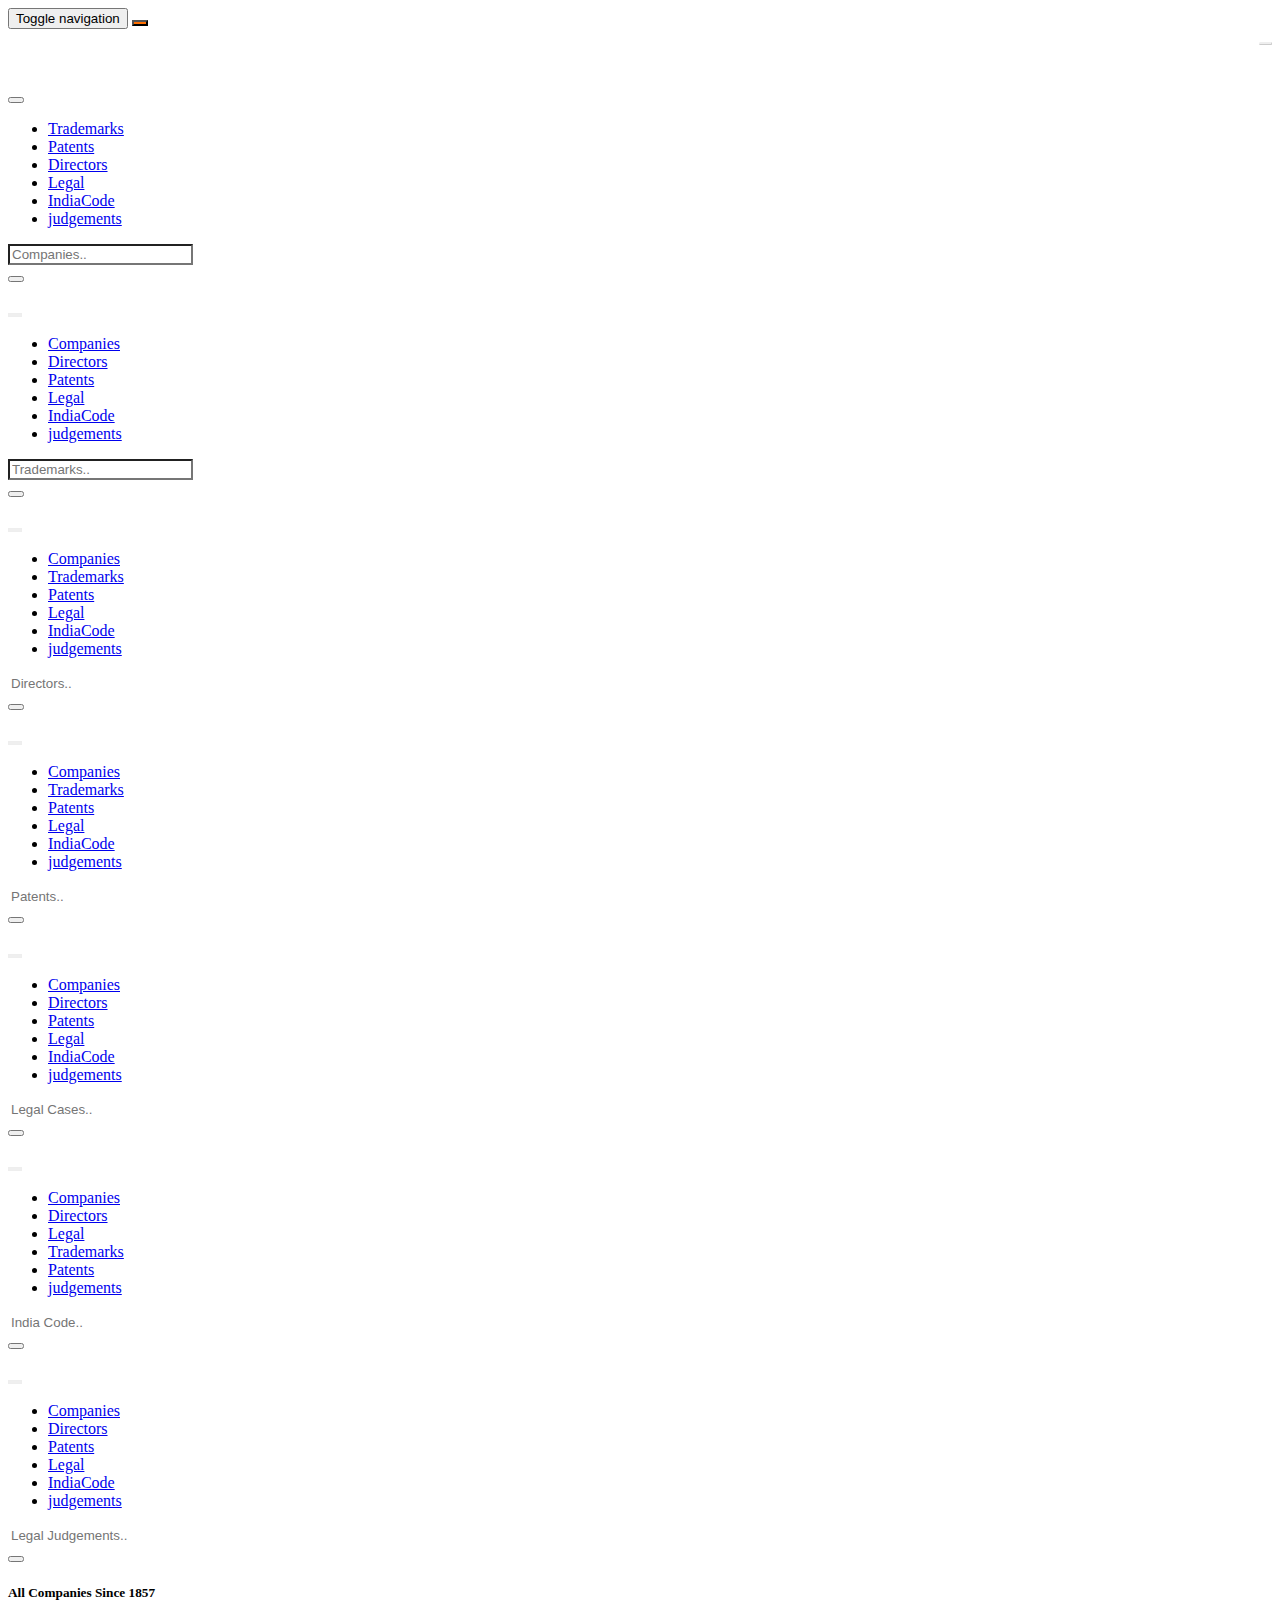
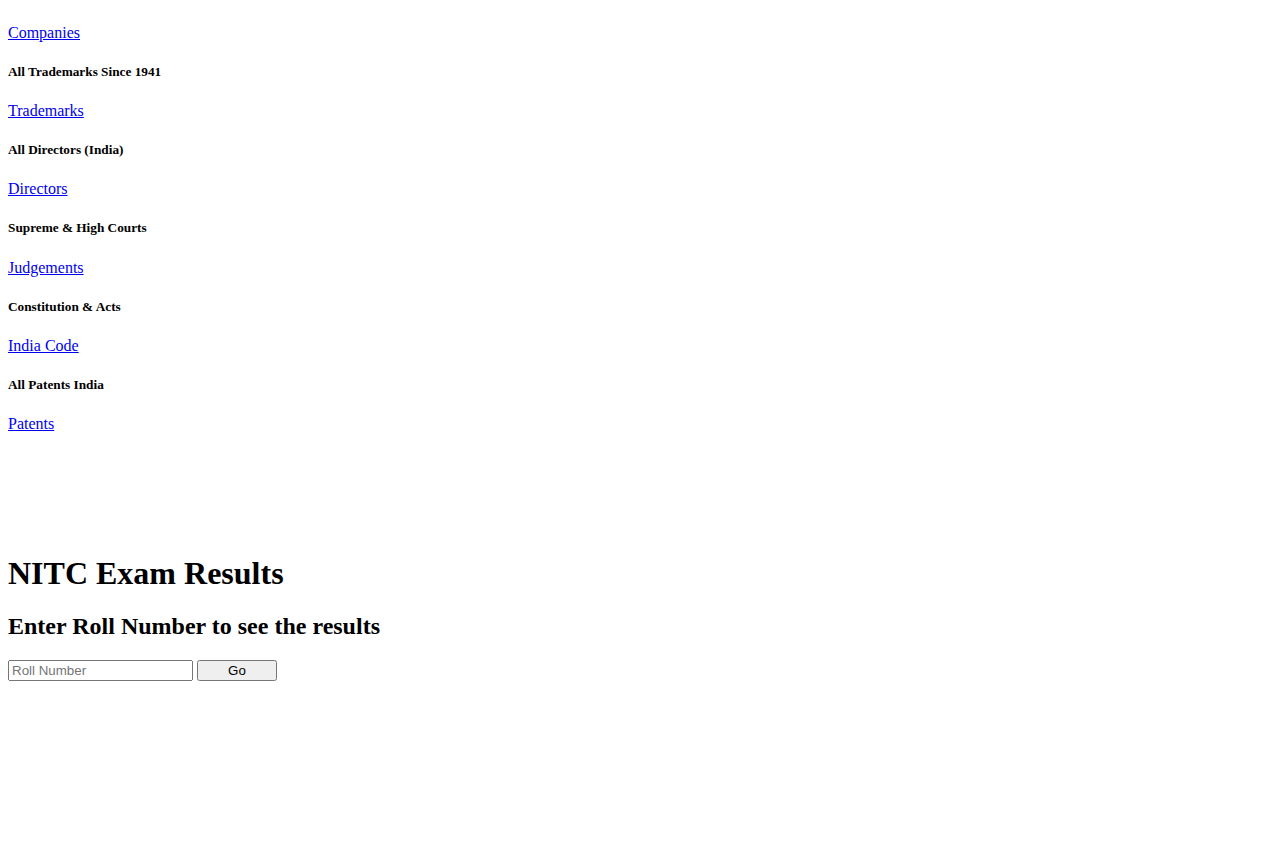
==== index.html @ 15efb474 "Change file name" ====
<!DOCTYPE html>
<html lang="en"><head><meta http-equiv="Content-Type" content="text/html; charset=UTF-8">
    <meta http-equiv="X-UA-Compatible" content="IE=Edge,chrome=1">
    <meta name="viewport" content="width=device-width, initial-scale=1.0">
    <title>Limited Liability Partnership Registration Online at ₹8,999 |</title>
    <link rel="apple-touch-icon" sizes="180x180" href="https://d3v59e0a73mtpk.cloudfront.net/assets/favicon/apple-icon-180x180-a536c7fab38e8497f330c84c1ae46a63e9bc802a6b691cd81eef5ce26dd49f37.png">
    <link rel="icon" type="image/png" sizes="96x96" href="https://d3v59e0a73mtpk.cloudfront.net/assets/favicon/favicon-96x96-60dff456cd7556f234f30c328ee3715b7ca563e07db2737ae6eff87e4fd10282.png">
    <meta name="msapplication-TileColor" content="#ffffff">
    <meta name="msapplication-TileImage" content="/ms-icon-144x144.png">
    <meta name="theme-color" content="#ffffff">
      <link rel="stylesheet" media="all" href="./styles.css">
<body class="grey">
        <header>
<nav class="navbar" role="navigation">
<div class="container">
  <div class="navbar-header">

    <button type="button" class="navbar-toggle" data-toggle="collapse" data-target="#qc-main-menu">
      <span class="sr-only">Toggle navigation</span>
      <span class="icon-bar"></span>
      <span class="icon-bar"></span>
      <span class="icon-bar"></span>
    </button>


    <button type="button" class="navbar-toggle" data-toggle="modal" data-target="#searchModal" style="background: #FF6f00; color: #FFFFFF !important">
      <i class="fa fa-search"></i>
    </button>



      <a class="navbar-brand" style="padding-top:6px; height: 45px; " href="https://www.quickcompany.in/">
      </a>

  </div>



  <!-- Collect the nav links, forms, and other content for toggling -->
  <div class="collapse navbar-collapse" id="qc-main-menu">





  </div><!-- Container -->
  </div><!-- /.navbar-collapse -->
</nav>









<!-- MODAL BOX -->
<div class="modal modal-fullscreen fade" id="searchModal">
  <div class="modal-dialog">
    <div class="modal-content" style=" height: 100%;">


      <div class="modal-body " style="height: 100%; padding: 0px; ">



    <div class="modal-header" style="z-index: 50; text-align: right">
        <button style="background: #EEEEEE !important; border: none;  border-radius: 2px; border-bottom: solid 1px #CCCCCC !important;  border-right: solid 1px #CCCCCC !important;  color: #000000 !important; padding: 1px 6px; font-size: 1.2em" type="button" class="close&quot;" data-dismiss="modal">
          <i class="fa fa-times"></i>
        </button>
        <h4 class="modal-title"> </h4>
      </div>


      <div class="container-fluid">


        <div class="row">
          <div class="col-md-8 col-md-offset-2 ">






            <form class=" " id="company-search" style="padding: 0" action="https://www.quickcompany.in/company" accept-charset="UTF-8" method="get"><span class="twitter-typeahead" style="position: relative; display: inline-block;"><input type="hidden" value="" class="tt-hint" readonly="" autocomplete="off" spellcheck="false" tabindex="-1" dir="ltr" style="position: absolute; top: 0px; left: 0px; border-color: transparent; box-shadow: none; opacity: 1; background: none 0% 0% / auto repeat scroll padding-box border-box rgba(0, 0, 0, 0);"><input name="utf8" type="hidden" value="✓" class="tt-input" autocomplete="off" spellcheck="false" dir="auto" style="position: relative; vertical-align: top; background-color: transparent;"><pre aria-hidden="true" style="position: absolute; visibility: hidden; white-space: pre; font-family: &quot;Open Sans&quot;, sans-serif; font-size: 18px; font-style: normal; font-variant: normal; font-weight: 400; word-spacing: 0px; letter-spacing: 0px; text-indent: 0px; text-rendering: auto; text-transform: none;"></pre><div class="tt-menu" style="position: absolute; top: 100%; left: 0px; z-index: 100; display: none;"><div class="tt-dataset tt-dataset-companies"></div></div></span>
              <div class="search-group input-group">


                  <div class="input-group-btn">
                    <button class="btn btn-default btn dropdown-toggle" data-toggle="dropdown" type="button">
                      <i class="fa fa-chevron-down"></i>
                    </button>

                    <ul class="dropdown-menu dropdown-menu-search">
                      <li><a class="btn-trademark" href="https://www.quickcompany.in/company/limited-liability-partnership#">Trademarks</a></li>
                      <li><a class="btn-patent" href="https://www.quickcompany.in/company/limited-liability-partnership#">Patents</a></li>
                      <li><a class="btn-director" href="https://www.quickcompany.in/company/limited-liability-partnership#">Directors</a></li>
                      <li><a class="btn-case" href="https://www.quickcompany.in/company/limited-liability-partnership#">Legal</a></li>
                      <li><a class="btn-indiacode" href="https://www.quickcompany.in/company/limited-liability-partnership#">IndiaCode</a></li>
                      <li><a class="btn-judgement" href="https://www.quickcompany.in/company/limited-liability-partnership#">judgements</a></li>
                    </ul>

                  </div>



              <span class="twitter-typeahead" style="position: relative; display: inline-block;"><input class="form-control text-left tt-hint" type="text" readonly="" autocomplete="off" spellcheck="false" tabindex="-1" dir="ltr" style="position: absolute; top: 0px; left: 0px; border-color: transparent; box-shadow: none; opacity: 1; background: none 0% 0% / auto repeat scroll padding-box border-box rgb(255, 255, 255);"><input class="form-control text-left tt-input" name="q" placeholder="Companies.. " type="text" autocomplete="off" spellcheck="false" dir="auto" style="position: relative; vertical-align: top; background-color: transparent;"><pre aria-hidden="true" style="position: absolute; visibility: hidden; white-space: pre; font-family: &quot;Open Sans&quot;, sans-serif; font-size: 42px; font-style: normal; font-variant: normal; font-weight: 400; word-spacing: 0px; letter-spacing: -2px; text-indent: 0px; text-rendering: auto; text-transform: none;"></pre><div class="tt-menu" style="position: absolute; top: 100%; left: 0px; z-index: 100; display: none;"><div class="tt-dataset tt-dataset-companies"></div></div></span>
                <div class="input-group-btn">
                  <button class="btn btn-primary" type="submit">
                       <i class="fa fa-search"></i>
                  </button>
                </div>

              </div>
</form>


              <form class=" hide" id="trademark-search" action="https://www.quickcompany.in/trademarks" accept-charset="UTF-8" method="get"><span class="twitter-typeahead" style="position: relative; display: inline-block;"><input type="hidden" value="" class="tt-hint" readonly="" autocomplete="off" spellcheck="false" tabindex="-1" dir="ltr" style="position: absolute; top: 0px; left: 0px; border-color: transparent; box-shadow: none; opacity: 1; background: none 0% 0% / auto repeat scroll padding-box border-box rgba(0, 0, 0, 0);"><input name="utf8" type="hidden" value="✓" class="tt-input" autocomplete="off" spellcheck="false" dir="auto" style="position: relative; vertical-align: top; background-color: transparent;"><pre aria-hidden="true" style="position: absolute; visibility: hidden; white-space: pre; font-family: &quot;Open Sans&quot;, sans-serif; font-size: 18px; font-style: normal; font-variant: normal; font-weight: 400; word-spacing: 0px; letter-spacing: 0px; text-indent: 0px; text-rendering: auto; text-transform: none;"></pre><div class="tt-menu" style="position: absolute; top: 100%; left: 0px; z-index: 100; display: none;"><div class="tt-dataset tt-dataset-trademarks"></div></div></span>
                <div class="search-group input-group">
                <div class="input-group-btn">
                    <button style="border: solid 1px #EEEEEE" class="btn btn-default btn dropdown-toggle" data-toggle="dropdown" type="button">
                      <i class="fa fa-chevron-down"></i>
                    </button>

                    <ul class="dropdown-menu dropdown-menu-search">
                      <li><a class="btn-company" href="https://www.quickcompany.in/company/limited-liability-partnership#">Companies</a></li>
                      <li><a class="btn-director" href="https://www.quickcompany.in/company/limited-liability-partnership#">Directors</a></li>
                      <li><a class="btn-patent" href="https://www.quickcompany.in/company/limited-liability-partnership#">Patents</a></li>
                      <li><a class="btn-case" href="https://www.quickcompany.in/company/limited-liability-partnership#">Legal</a></li>
                      <li><a class="btn-indiacode" href="https://www.quickcompany.in/company/limited-liability-partnership#">IndiaCode</a></li>
                      <li><a class="btn-judgement" href="https://www.quickcompany.in/company/limited-liability-partnership#">judgements</a></li>
                    </ul>


                  </div>


                <span class="twitter-typeahead" style="position: relative; display: inline-block;"><input class="form-control text-left tt-hint" type="text" readonly="" autocomplete="off" spellcheck="false" tabindex="-1" dir="ltr" style="position: absolute; top: 0px; left: 0px; border-color: transparent; box-shadow: none; opacity: 1; background: none 0% 0% / auto repeat scroll padding-box border-box rgb(255, 255, 255);"><input class="form-control text-left tt-input" name="q" placeholder="Trademarks.. " type="text" autocomplete="off" spellcheck="false" dir="auto" style="position: relative; vertical-align: top; background-color: transparent;"><pre aria-hidden="true" style="position: absolute; visibility: hidden; white-space: pre; font-family: &quot;Open Sans&quot;, sans-serif; font-size: 42px; font-style: normal; font-variant: normal; font-weight: 400; word-spacing: 0px; letter-spacing: -2px; text-indent: 0px; text-rendering: auto; text-transform: none;"></pre><div class="tt-menu" style="position: absolute; top: 100%; left: 0px; z-index: 100; display: none;"><div class="tt-dataset tt-dataset-trademarks"></div></div></span>
                  <div class="input-group-btn">
                    <button class="btn btn-primary btn" type="submit">
                        <i class="fa fa-search"></i>
                    </button>
                  </div>

                </div>
</form>



              <form class=" hide" id="director-search" action="https://www.quickcompany.in/director" accept-charset="UTF-8" method="post"><span class="twitter-typeahead" style="position: relative; display: inline-block;"><input type="hidden" value="" class="tt-hint" readonly="" autocomplete="off" spellcheck="false" tabindex="-1" dir="ltr" style="position: absolute; top: 0px; left: 0px; border-color: transparent; box-shadow: none; opacity: 1; background: none 0% 0% / auto repeat scroll padding-box border-box rgba(0, 0, 0, 0);"><input name="utf8" type="hidden" value="✓" class="tt-input" autocomplete="off" spellcheck="false" dir="auto" style="position: relative; vertical-align: top; background-color: transparent;"><pre aria-hidden="true" style="position: absolute; visibility: hidden; white-space: pre; font-family: &quot;Open Sans&quot;, sans-serif; font-size: 18px; font-style: normal; font-variant: normal; font-weight: 400; word-spacing: 0px; letter-spacing: 0px; text-indent: 0px; text-rendering: auto; text-transform: none;"></pre><div class="tt-menu" style="position: absolute; top: 100%; left: 0px; z-index: 100; display: none;"><div class="tt-dataset tt-dataset-directors"></div></div></span><span class="twitter-typeahead" style="position: relative; display: inline-block;"><input type="hidden" value="" class="tt-hint" readonly="" autocomplete="off" spellcheck="false" tabindex="-1" dir="ltr" style="position: absolute; top: 0px; left: 0px; border-color: transparent; box-shadow: none; opacity: 1; background: none 0% 0% / auto repeat scroll padding-box border-box rgba(0, 0, 0, 0);"><input type="hidden" name="authenticity_token" value="FChUNUY0mmqyXAiefY+Jgd2Mliv4FaGqwrvioOFZGBHX/vD3YKOzFnmKB7HnOGNWnE5tKwPnlu7j8II/yLAFog==" class="tt-input" autocomplete="off" spellcheck="false" dir="auto" style="position: relative; vertical-align: top; background-color: transparent;"><pre aria-hidden="true" style="position: absolute; visibility: hidden; white-space: pre; font-family: &quot;Open Sans&quot;, sans-serif; font-size: 18px; font-style: normal; font-variant: normal; font-weight: 400; word-spacing: 0px; letter-spacing: 0px; text-indent: 0px; text-rendering: auto; text-transform: none;"></pre><div class="tt-menu" style="position: absolute; top: 100%; left: 0px; z-index: 100; display: none;"><div class="tt-dataset tt-dataset-directors"></div></div></span>

                <div class="search-group input-group">
                <div class="input-group-btn">
                    <button style="border: solid 1px #EEEEEE" class="btn btn-default btn dropdown-toggle" data-toggle="dropdown" type="button">
                      <i class="fa fa-chevron-down"></i>
                    </button>

                    <ul class="dropdown-menu dropdown-menu-search">
                      <li><a class="btn-company" href="https://www.quickcompany.in/company/limited-liability-partnership#">Companies</a></li>
                      <li><a class="btn-trademark" href="https://www.quickcompany.in/company/limited-liability-partnership#">Trademarks</a></li>
                      <li><a class="btn-patent" href="https://www.quickcompany.in/company/limited-liability-partnership#">Patents</a></li>
                      <li><a class="btn-case" href="https://www.quickcompany.in/company/limited-liability-partnership#">Legal</a></li>
                      <li><a class="btn-indiacode" href="https://www.quickcompany.in/company/limited-liability-partnership#">IndiaCode</a></li>
                      <li><a class="btn-judgement" href="https://www.quickcompany.in/company/limited-liability-partnership#">judgements</a></li>
                    </ul>

                  </div>


                <span class="twitter-typeahead" style="position: relative; display: inline-block;"><input class="form-control text-left tt-hint" style="border: 1px solid transparent; border-radius: 0px; position: absolute; top: 0px; left: 0px; box-shadow: none; opacity: 1; background: none 0% 0% / auto repeat scroll padding-box border-box rgb(255, 255, 255);" type="text" readonly="" autocomplete="off" spellcheck="false" tabindex="-1" dir="ltr"><input class="form-control text-left tt-input" name="name" placeholder="Directors.." style="border: 1px solid rgb(255, 255, 255); border-radius: 0px; position: relative; vertical-align: top; background-color: transparent;" type="text" autocomplete="off" spellcheck="false" dir="auto"><pre aria-hidden="true" style="position: absolute; visibility: hidden; white-space: pre; font-family: &quot;Open Sans&quot;, sans-serif; font-size: 42px; font-style: normal; font-variant: normal; font-weight: 400; word-spacing: 0px; letter-spacing: -2px; text-indent: 0px; text-rendering: auto; text-transform: none;"></pre><div class="tt-menu" style="position: absolute; top: 100%; left: 0px; z-index: 100; display: none;"><div class="tt-dataset tt-dataset-directors"></div></div></span>
                  <div class="input-group-btn">
                    <button class="btn btn-primary btn" type="submit">
                        <i class="fa fa-search"></i>
                    </button>
                  </div>

                </div>
</form>


              <form class=" hide" id="patent-search" action="https://www.quickcompany.in/patents" accept-charset="UTF-8" method="get"><span class="twitter-typeahead" style="position: relative; display: inline-block;"><input type="hidden" value="" class="tt-hint" readonly="" autocomplete="off" spellcheck="false" tabindex="-1" dir="ltr" style="position: absolute; top: 0px; left: 0px; border-color: transparent; box-shadow: none; opacity: 1; background: none 0% 0% / auto repeat scroll padding-box border-box rgba(0, 0, 0, 0);"><input name="utf8" type="hidden" value="✓" class="tt-input" autocomplete="off" spellcheck="false" dir="auto" style="position: relative; vertical-align: top; background-color: transparent;"><pre aria-hidden="true" style="position: absolute; visibility: hidden; white-space: pre; font-family: &quot;Open Sans&quot;, sans-serif; font-size: 18px; font-style: normal; font-variant: normal; font-weight: 400; word-spacing: 0px; letter-spacing: 0px; text-indent: 0px; text-rendering: auto; text-transform: none;"></pre><div class="tt-menu" style="position: absolute; top: 100%; left: 0px; z-index: 100; display: none;"><div class="tt-dataset tt-dataset-patents"></div></div></span>

                <div class="search-group input-group">
                <div class="input-group-btn">
                    <button style="border: solid 1px #EEEEEE" class="btn btn-default btn dropdown-toggle" data-toggle="dropdown" type="button">
                      <i class="fa fa-chevron-down"></i>
                    </button>

                    <ul class="dropdown-menu dropdown-menu-search">
                      <li><a class="btn-company" href="https://www.quickcompany.in/company/limited-liability-partnership#">Companies</a></li>
                      <li><a class="btn-trademark" href="https://www.quickcompany.in/company/limited-liability-partnership#">Trademarks</a></li>
                      <li><a class="btn-patent" href="https://www.quickcompany.in/company/limited-liability-partnership#">Patents</a></li>
                      <li><a class="btn-case" href="https://www.quickcompany.in/company/limited-liability-partnership#">Legal</a></li>
                      <li><a class="btn-indiacode" href="https://www.quickcompany.in/company/limited-liability-partnership#">IndiaCode</a></li>
                      <li><a class="btn-judgement" href="https://www.quickcompany.in/company/limited-liability-partnership#">judgements</a></li>
                    </ul>

                  </div>


                <span class="twitter-typeahead" style="position: relative; display: inline-block;"><input class="form-control text-left tt-hint" style="border: 1px solid transparent; border-radius: 0px; position: absolute; top: 0px; left: 0px; box-shadow: none; opacity: 1; background: none 0% 0% / auto repeat scroll padding-box border-box rgb(255, 255, 255);" type="text" readonly="" autocomplete="off" spellcheck="false" tabindex="-1" dir="ltr"><input class="form-control text-left tt-input" name="q" placeholder="Patents.." style="border: 1px solid rgb(255, 255, 255); border-radius: 0px; position: relative; vertical-align: top; background-color: transparent;" type="text" autocomplete="off" spellcheck="false" dir="auto"><pre aria-hidden="true" style="position: absolute; visibility: hidden; white-space: pre; font-family: &quot;Open Sans&quot;, sans-serif; font-size: 42px; font-style: normal; font-variant: normal; font-weight: 400; word-spacing: 0px; letter-spacing: -2px; text-indent: 0px; text-rendering: auto; text-transform: none;"></pre><div class="tt-menu" style="position: absolute; top: 100%; left: 0px; z-index: 100; display: none;"><div class="tt-dataset tt-dataset-patents"></div></div></span>
                  <div class="input-group-btn">
                    <button class="btn btn-primary btn" type="submit">
                        <i class="fa fa-search"></i>
                    </button>
                  </div>

                </div>
</form>







              <form class=" hide" id="case-search" style="padding: 0px" action="https://www.quickcompany.in/legal/cases" accept-charset="UTF-8" method="get"><span class="twitter-typeahead" style="position: relative; display: inline-block;"><input type="hidden" value="" class="tt-hint" readonly="" autocomplete="off" spellcheck="false" tabindex="-1" dir="ltr" style="position: absolute; top: 0px; left: 0px; border-color: transparent; box-shadow: none; opacity: 1; background: none 0% 0% / auto repeat scroll padding-box border-box rgba(0, 0, 0, 0);"><input name="utf8" type="hidden" value="✓" class="tt-input" autocomplete="off" spellcheck="false" dir="auto" style="position: relative; vertical-align: top; background-color: transparent;"><pre aria-hidden="true" style="position: absolute; visibility: hidden; white-space: pre; font-family: &quot;Open Sans&quot;, sans-serif; font-size: 18px; font-style: normal; font-variant: normal; font-weight: 400; word-spacing: 0px; letter-spacing: 0px; text-indent: 0px; text-rendering: auto; text-transform: none;"></pre><div class="tt-menu" style="position: absolute; top: 100%; left: 0px; z-index: 100; display: none;"><div class="tt-dataset tt-dataset-cases"></div></div></span>
                <div class="search-group input-group">
                <div class="input-group-btn">
                    <button style="border: solid 1px #EEEEEE" class="btn btn-default btn dropdown-toggle" data-toggle="dropdown" type="button">
                      <i class="fa fa-chevron-down"></i>
                    </button>

                    <ul class="dropdown-menu dropdown-menu-search">
                      <li><a class="btn-company" href="https://www.quickcompany.in/company/limited-liability-partnership#">Companies</a></li>
                      <li><a class="btn-director" href="https://www.quickcompany.in/company/limited-liability-partnership#">Directors</a></li>
                      <li><a class="btn-patent" href="https://www.quickcompany.in/company/limited-liability-partnership#">Patents</a></li>
                      <li><a class="btn-case" href="https://www.quickcompany.in/company/limited-liability-partnership#">Legal</a></li>
                      <li><a class="btn-indiacode" href="https://www.quickcompany.in/company/limited-liability-partnership#">IndiaCode</a></li>
                      <li><a class="btn-judgement" href="https://www.quickcompany.in/company/limited-liability-partnership#">judgements</a></li>
                    </ul>

                  </div>


                <span class="twitter-typeahead" style="position: relative; display: inline-block;"><input class="form-control text-left tt-hint" style="border: 1px solid transparent; border-radius: 0px; position: absolute; top: 0px; left: 0px; box-shadow: none; opacity: 1; background: none 0% 0% / auto repeat scroll padding-box border-box rgb(255, 255, 255);" type="text" readonly="" autocomplete="off" spellcheck="false" tabindex="-1" dir="ltr"><input class="form-control text-left tt-input" name="q" placeholder="Legal Cases.." style="border: 1px solid rgb(255, 255, 255); border-radius: 0px; position: relative; vertical-align: top; background-color: transparent;" type="text" autocomplete="off" spellcheck="false" dir="auto"><pre aria-hidden="true" style="position: absolute; visibility: hidden; white-space: pre; font-family: &quot;Open Sans&quot;, sans-serif; font-size: 42px; font-style: normal; font-variant: normal; font-weight: 400; word-spacing: 0px; letter-spacing: -2px; text-indent: 0px; text-rendering: auto; text-transform: none;"></pre><div class="tt-menu" style="position: absolute; top: 100%; left: 0px; z-index: 100; display: none;"><div class="tt-dataset tt-dataset-cases"></div></div></span>
                  <div class="input-group-btn">
                    <button class="btn btn-primary btn" type="submit">
                        <i class="fa fa-search"></i>
                    </button>
                  </div>

                </div>
</form>



              <form class=" hide" id="indiacode-search" style="padding: 0px" action="https://www.quickcompany.in/indiacode" accept-charset="UTF-8" method="get"><span class="twitter-typeahead" style="position: relative; display: inline-block;"><input type="hidden" value="" class="tt-hint" readonly="" autocomplete="off" spellcheck="false" tabindex="-1" dir="ltr" style="position: absolute; top: 0px; left: 0px; border-color: transparent; box-shadow: none; opacity: 1; background: none 0% 0% / auto repeat scroll padding-box border-box rgba(0, 0, 0, 0);"><input name="utf8" type="hidden" value="✓" class="tt-input" autocomplete="off" spellcheck="false" dir="auto" style="position: relative; vertical-align: top; background-color: transparent;"><pre aria-hidden="true" style="position: absolute; visibility: hidden; white-space: pre; font-family: &quot;Open Sans&quot;, sans-serif; font-size: 18px; font-style: normal; font-variant: normal; font-weight: 400; word-spacing: 0px; letter-spacing: 0px; text-indent: 0px; text-rendering: auto; text-transform: none;"></pre><div class="tt-menu" style="position: absolute; top: 100%; left: 0px; z-index: 100; display: none;"><div class="tt-dataset tt-dataset-indiacode"></div></div></span>
                <div class="search-group input-group">
                <div class="input-group-btn">
                    <button style="border: solid 1px #EEEEEE" class="btn btn-default btn dropdown-toggle" data-toggle="dropdown" type="button">
                      <i class="fa fa-chevron-down"></i>
                    </button>

                    <ul class="dropdown-menu dropdown-menu-search">
                      <li><a class="btn-company" href="https://www.quickcompany.in/company/limited-liability-partnership#">Companies</a></li>
                      <li><a class="btn-director" href="https://www.quickcompany.in/company/limited-liability-partnership#">Directors</a></li>
                      <li><a class="btn-case" href="https://www.quickcompany.in/company/limited-liability-partnership#">Legal</a></li>
                      <li><a class="btn-trademark" href="https://www.quickcompany.in/company/limited-liability-partnership#">Trademarks</a></li>
                      <li><a class="btn-patent" href="https://www.quickcompany.in/company/limited-liability-partnership#">Patents</a></li>
                      <li><a class="btn-judgement" href="https://www.quickcompany.in/company/limited-liability-partnership#">judgements</a></li>
                    </ul>

                  </div>


                <span class="twitter-typeahead" style="position: relative; display: inline-block;"><input class="form-control text-left tt-hint" style="border: 1px solid transparent; border-radius: 0px; position: absolute; top: 0px; left: 0px; box-shadow: none; opacity: 1; background: none 0% 0% / auto repeat scroll padding-box border-box rgb(255, 255, 255);" type="text" readonly="" autocomplete="off" spellcheck="false" tabindex="-1" dir="ltr"><input class="form-control text-left tt-input" name="q" placeholder="India Code.." style="border: 1px solid rgb(255, 255, 255); border-radius: 0px; position: relative; vertical-align: top; background-color: transparent;" type="text" autocomplete="off" spellcheck="false" dir="auto"><pre aria-hidden="true" style="position: absolute; visibility: hidden; white-space: pre; font-family: &quot;Open Sans&quot;, sans-serif; font-size: 42px; font-style: normal; font-variant: normal; font-weight: 400; word-spacing: 0px; letter-spacing: -2px; text-indent: 0px; text-rendering: auto; text-transform: none;"></pre><div class="tt-menu" style="position: absolute; top: 100%; left: 0px; z-index: 100; display: none;"><div class="tt-dataset tt-dataset-indiacode"></div></div></span>
                  <div class="input-group-btn">
                    <button class="btn btn-primary btn" type="submit">
                        <i class="fa fa-search"></i>
                    </button>
                  </div>

                </div>
</form>

              <form class=" hide" id="judgement-search" style="padding: 0px" action="https://www.quickcompany.in/company/judgements" accept-charset="UTF-8" method="get"><span class="twitter-typeahead" style="position: relative; display: inline-block;"><input type="hidden" value="" class="tt-hint" readonly="" autocomplete="off" spellcheck="false" tabindex="-1" dir="ltr" style="position: absolute; top: 0px; left: 0px; border-color: transparent; box-shadow: none; opacity: 1; background: none 0% 0% / auto repeat scroll padding-box border-box rgba(0, 0, 0, 0);"><input name="utf8" type="hidden" value="✓" class="tt-input" autocomplete="off" spellcheck="false" dir="auto" style="position: relative; vertical-align: top; background-color: transparent;"><pre aria-hidden="true" style="position: absolute; visibility: hidden; white-space: pre; font-family: &quot;Open Sans&quot;, sans-serif; font-size: 18px; font-style: normal; font-variant: normal; font-weight: 400; word-spacing: 0px; letter-spacing: 0px; text-indent: 0px; text-rendering: auto; text-transform: none;"></pre><div class="tt-menu" style="position: absolute; top: 100%; left: 0px; z-index: 100; display: none;"><div class="tt-dataset tt-dataset-judgements"></div></div></span>
                <div class="search-group input-group">
                <div class="input-group-btn">
                    <button style="border: solid 1px #EEEEEE" class="btn btn-default btn dropdown-toggle" data-toggle="dropdown" type="button">
                      <i class="fa fa-chevron-down"></i>
                    </button>

                    <ul class="dropdown-menu dropdown-menu-search">
                      <li><a class="btn-company" href="https://www.quickcompany.in/company/limited-liability-partnership#">Companies</a></li>
                      <li><a class="btn-director" href="https://www.quickcompany.in/company/limited-liability-partnership#">Directors</a></li>
                      <li><a class="btn-patent" href="https://www.quickcompany.in/company/limited-liability-partnership#">Patents</a></li>
                      <li><a class="btn-case" href="https://www.quickcompany.in/company/limited-liability-partnership#">Legal</a></li>
                      <li><a class="btn-indiacode" href="https://www.quickcompany.in/company/limited-liability-partnership#">IndiaCode</a></li>
                      <li><a class="btn-judgement" href="https://www.quickcompany.in/company/limited-liability-partnership#">judgements</a></li>
                    </ul>

                  </div>


                <span class="twitter-typeahead" style="position: relative; display: inline-block;"><input class="form-control text-left tt-hint" style="border: 1px solid transparent; border-radius: 0px; position: absolute; top: 0px; left: 0px; box-shadow: none; opacity: 1; background: none 0% 0% / auto repeat scroll padding-box border-box rgb(255, 255, 255);" type="text" readonly="" autocomplete="off" spellcheck="false" tabindex="-1" dir="ltr"><input class="form-control text-left tt-input" name="q" placeholder="Legal Judgements.." style="border: 1px solid rgb(255, 255, 255); border-radius: 0px; position: relative; vertical-align: top; background-color: transparent;" type="text" autocomplete="off" spellcheck="false" dir="auto"><pre aria-hidden="true" style="position: absolute; visibility: hidden; white-space: pre; font-family: &quot;Open Sans&quot;, sans-serif; font-size: 42px; font-style: normal; font-variant: normal; font-weight: 400; word-spacing: 0px; letter-spacing: -2px; text-indent: 0px; text-rendering: auto; text-transform: none;"></pre><div class="tt-menu" style="position: absolute; top: 100%; left: 0px; z-index: 100; display: none;"><div class="tt-dataset tt-dataset-judgements"></div></div></span>
                  <div class="input-group-btn">
                    <button class="btn btn-primary btn" type="submit">
                        <i class="fa fa-search"></i>
                    </button>
                  </div>

                </div>
</form>




          </div>

          </div><!-- End of Row -->


          <div class="row">
          <div class="col-lg-8 col-lg-offset-2">
          <div class="row">


          <div class="col-sm-4 col-xs-6">
            <div class="search-feature">
              <div class="row">
                  <div class="col-xs-12">
                  </div>
                  <div class="col-xs-12">
                    <h5 class="visible-xs">All Companies Since 1857</h5>
                    <a class="btn btn-md btn-primary" href="https://www.quickcompany.in/company">Companies</a>
                  </div>
                </div>
              </div>
          </div>


          <div class="col-sm-4 col-xs-6">
            <div class="search-feature">
              <div class="row">
                  <div class="col-xs-12">
                    <div class="svg-placeholder">
                    </div>
                  </div>
                  <div class="col-xs-12">
                    <h5 class="visible-xs">All Trademarks Since 1941</h5>
                    <a class="btn btn-md btn-primary" href="https://www.quickcompany.in/trademarks">Trademarks</a>
                  </div>
                </div>
              </div>
          </div>


          <div class="col-sm-4 col-xs-6">
            <div class="search-feature">
              <div class="row">
                  <div class="col-xs-12">
                    <div class="svg-placeholder">
                    </div>
                  </div>
                  <div class="col-xs-12">
                    <h5 class="visible-xs">All Directors (India)</h5>

                    <a class="btn btn-md btn-primary" href="https://www.quickcompany.in/director">Directors</a>
                  </div>
                </div>
              </div>
          </div>


          <div class="col-sm-4 col-xs-6">
            <div class="search-feature">
              <div class="row">
                  <div class="col-xs-12">
                    <div class="svg-placeholder">
                    </div>
                  </div>
                  <div class="col-xs-12">
                    <h5 class="visible-xs">Supreme &amp; High Courts</h5>
                    <a class="btn btn-md btn-primary" href="https://www.quickcompany.in/legal/cases">Judgements</a>
                  </div>
                </div>
              </div>
          </div>


          <div class="col-sm-4 col-xs-6">
            <div class="search-feature">
              <div class="row">
                  <div class="col-xs-12">
                    <div class="svg-placeholder">
                    </div>
                  </div>
                  <div class="col-xs-12">
                    <h5 class="visible-xs">Constitution &amp; Acts</h5>
                    <a class="btn btn-md btn-primary" href="https://www.quickcompany.in/indiacode">India Code</a>
                  </div>
                </div>
              </div>
          </div>

          <div class="col-sm-4 col-xs-6">
            <div class="search-feature">
              <div class="row">
                  <div class="col-xs-12">
                    <div class="svg-placeholder">
                    </div>
                  </div>
                  <div class="col-xs-12">
                    <h5 class="visible-xs">All Patents India</h5>
                    <a class="btn btn-md btn-primary" href="https://www.quickcompany.in/patents">Patents</a>
                  </div>
                </div>
              </div>
          </div>





          </div>
          </div>
          </div><!-- end of row -->

        </div>



      </div>






      </div><!-- end of modal body -->


    </div><!-- /.modal-content -->
  </div><!-- /.modal-dialog -->
<!-- /.modal -->



<script type="text/javascript">

/* AutoFocus Logic */
document.addEventListener('DOMContentLoaded', function load() {
  $('#searchModal').on('shown.bs.modal', function() {

    if ( !$('#company-search').hasClass("hide") ) {
      $('#company-search .tt-input').focus();
    }

    if ( !$('#director-search').hasClass("hide") ) {
      $('#director-search .tt-input').focus();
    }

    if ( !$('#trademark-search').hasClass("hide") ) {
      $('#trademark-search .tt-input').focus();
    }

    if ( !$('#case-search').hasClass("hide") ) {
      $('#case-search .tt-input').focus();
    }

    if ( !$('#judgement-search').hasClass("hide") ) {
      $('#judgement-search .tt-input').focus();
    }


  });
 }, false);

</script>










  <script type="text/javascript">




    // window.onload = function() {
  document.addEventListener('DOMContentLoaded', function load() {

      $(document).ready(function() {

        $(".btn-company").click(function() {
          $("#company-search").removeClass("hide");
          $("#director-search").addClass("hide");
          $("#trademark-search").addClass("hide");
          $("#case-search").addClass("hide");
          $("#indiacode-search").addClass("hide");
          $("#patent-search").addClass("hide");
          $('#company-search .tt-input').focus();
          $("#judgement-search").addClass("hide");
        });

        $(".btn-director").click(function() {
          $("#director-search").removeClass("hide");
          $("#company-search").addClass("hide");
          $("#trademark-search").addClass("hide");
          $("#case-search").addClass("hide");
          $("#indiacode-search").addClass("hide");
          $("#patent-search").addClass("hide");
          $('#director-search .tt-input').focus();
          $("#judgement-search").addClass("hide");

        });

        $(".btn-trademark").click(function() {
          $("#trademark-search").removeClass("hide");
          $("#company-search").addClass("hide");
          $("#director-search").addClass("hide");
          $("#case-search").addClass("hide");
          $("#indiacode-search").addClass("hide");
          $("#patent-search").addClass("hide");
          $('#trademark-search .tt-input').focus();
          $("#judgement-search").addClass("hide");
        });

        $(".btn-case").click(function() {
          $("#case-search").removeClass("hide");
          $("#company-search").addClass("hide");
          $("#director-search").addClass("hide");
          $("#trademark-search").addClass("hide");
          $("#indiacode-search").addClass("hide");
          $("#patent-search").addClass("hide");
          $("#judgement-search").addClass("hide");
        });


        $(".btn-patent").click(function() {
          $("#case-search").addClass("hide");
          $("#company-search").addClass("hide");
          $("#director-search").addClass("hide");
          $("#trademark-search").addClass("hide");
          $("#patent-search").removeClass("hide");
          $("#indiacode-search").addClass("hide");
          $("#judgement-search").addClass("hide");
        });


        $(".btn-indiacode").click(function() {
          $("#patent-search").addClass("hide");
          $("#case-search").addClass("hide");
          $("#indiacode-search").removeClass("hide");
          $("#company-search").addClass("hide");
          $("#director-search").addClass("hide");
          $("#trademark-search").addClass("hide");
          $('#indiacode-search .tt-input').focus();
          $("#judgement-search").addClass("hide");
        });


        $(".btn-judgement").click(function() {
          $("#patent-search").addClass("hide");
          $("#case-search").addClass("hide");
          $("#judgement-search").removeClass("hide");
          $("#company-search").addClass("hide");
          $("#director-search").addClass("hide");
          $("#trademark-search").addClass("hide");
          $('#indiacode-search').addClass("hide");
          $("#judgement-search .tt-input").focus();
        });



      });





      var casesearch = new Bloodhound({
      datumTokenizer: Bloodhound.tokenizers.obj.whitespace('name'),
      queryTokenizer: Bloodhound.tokenizers.whitespace,
      // prefetch: 'http://twitter.github.io/typeahead.js/data/films/post_1960.json',
      remote: {
        url: '/legal/cases/autocomplete?term=%QUERY',
        wildcard: '%QUERY'
      }
    });

    $('#case-search input').typeahead(null, {
      hint: false,
      limit: Infinity,
      name: 'cases',
      display: 'title',
      source: casesearch,
      templates: {
                  empty: [
                    '<div style="font-weight: #DDDDDD; text-align: left; border-bottom: solid 1px #f2f2f2; line-height: 1.1em; font-size: 1.23em; padding: 8px 0px; margin: 0 10px; font-weight: bold">',
                      'No Cases found',
                    '</div>'
                  ].join('\n'),
                  suggestion: function(data) {
                      return '<div style="border-bottom: solid 1px #f2f2f2; line-height: 1.0em; padding-top: 10px; padding-bottom: 10px"><a href="/legal/cases/'+ data.slug + '">' + data.title + '</a>'


                         + '<br /><button type="button" class="btn-xxs btn-default">' + data.case_type + '</button>'
                         + ' <button type="button" class="btn-xxs btn-default">' + data.court + '</button>'
                         + ' <button type="button" class="btn-xxs btn-success">' + data.status + '</button>'
                         + '</div>';
                }}

    });






    var directorsearch = new Bloodhound({
      datumTokenizer: Bloodhound.tokenizers.obj.whitespace('name'),
      queryTokenizer: Bloodhound.tokenizers.whitespace,
      // prefetch: 'http://twitter.github.io/typeahead.js/data/films/post_1960.json',
      remote: {
        url: '/director/autocomplete?term=QUERY',
        wildcard: 'QUERY'
      }
    });

    $('#director-search input').typeahead(null, {
      hint: false,
      limit: Infinity,
      name: 'directors',
      display: 'name',
      source: directorsearch,
      templates: {
                  empty: [
                    '<div class="tt-suggestion" style=" text-align: left; border-bottom: solid 1px #f2f2f2; line-height: 1.1em; padding: 10px; font-weight: bold">',
                      'No Directors found',
                    '</div>'
                  ].join('\n'),
                  suggestion: function(data) {
                    return '<div  style=" border-bottom: solid 1px #f2f2f2; line-height: 1.0em; padding-bottom: 10px"><a href="/director/'+ data.slug + '">' + data.name + '</a> '
                     + '<br /><span style="font-size: 0.8em">' + data.my_companies + ' </span></div>';
                }}
    });




      var companysearch = new Bloodhound({
      datumTokenizer: Bloodhound.tokenizers.obj.whitespace('name'),
      queryTokenizer: Bloodhound.tokenizers.whitespace,
      // prefetch: 'http://twitter.github.io/typeahead.js/data/films/post_1960.json',
      remote: {
        url: '/company/autocomplete?term=QUERY',
        wildcard: 'QUERY'
      }
    });

    $('#company-search input').typeahead(null, {
      hint: false,
      limit: Infinity,
      name: 'companies',
      display: 'name',
      source: companysearch,
      templates: {
                  empty: [
                    '<div class="tt-suggestion" style=" text-align: left; border-bottom: solid 1px #f2f2f2; line-height: 1.1em; padding: 10px; font-weight: bold">',
                      'No Companies found',
                    '</div>'
                  ].join('\n'),
                  suggestion: function(data) {
                      return '<div style="border-bottom: solid 1px #f2f2f2; line-height: 1.0em; padding-top: 10px; padding-bottom: 10px"><a href="/company/'+ data.slug + '">' + data.name + '</a>'
                         + directorsMarkup(data.directors)
                         + '<br /><button type="button" class="btn-xxs btn-' + data.cssclass + '">' + data.status +  ' </button> '
                         + '<button type="button" class="btn-xxs btn-default">' + data.state + ' </button></div>';
                }}

    });



  function directorsMarkup(item)
  {
    if (item)
    {
      return '<br /><span style="font-size: 0.8em">' + item + '</span>'
    }

    return ''

  }

    var judgementsearch = new Bloodhound({
      datumTokenizer: Bloodhound.tokenizers.obj.whitespace('name'),
      queryTokenizer: Bloodhound.tokenizers.whitespace,
      // prefetch: 'http://twitter.github.io/typeahead.js/data/films/post_1960.json',
      remote: {
        url: '/legal/judgements/autocomplete?term=%QUERY',
        wildcard: '%QUERY'
      }
    });

    $('#judgement-search input').typeahead(null, {
      hint: false,
      limit: Infinity,
      name: 'judgements',
      display: 'name',
      source: judgementsearch,
      templates: {
                  empty: [
                    '<div style="font-weight: #DDDDDD; text-align: left; border-bottom: solid 1px #f2f2f2; line-height: 1.1em; font-size: 1.23em; padding: 8px 0px; margin: 0 10px; font-weight: bold">',
                      'No Judgements found',
                    '</div>'
                  ].join('\n'),
                  suggestion: function(data) {
                      return '<div style="border-bottom: solid 1px #f2f2f2; line-height: 1.1em; font-size: 1.23em; padding: 8px 0px; margin: 0 10px"><a href="/legal/judgements?q='+ data._query + '">' + data.title.replace(/(?:^|\s)\S/g, function(a) { return a.toUpperCase(); }) + '</a><br><button type="button" class="btn btn-xs btn-default" style="margin-top: 4px; margin-bottom: 4px">' + data.judgement_type + ' </button><p style="font-size: 0.8em; font-weight: 400">' + data.highlighted_raw_data.substring(0,200) + '</p></div>';
                }}
    });


    var trademarksearch = new Bloodhound({
      datumTokenizer: Bloodhound.tokenizers.obj.whitespace('name'),
      queryTokenizer: Bloodhound.tokenizers.whitespace,
      // prefetch: 'http://twitter.github.io/typeahead.js/data/films/post_1960.json',
      remote: {
        // url: '/api/v1/trademarks?term=QUERY',
        url: '/trademarks/autocomplete?term=QUERY',
        wildcard: 'QUERY'
      }
    });

    $('#trademark-search input').typeahead(null, {
      hint: false,
      limit: Infinity,
      name: 'trademarks',
      display: 'name',
      source: trademarksearch,
      templates: {
                  empty: [
                    '<div class="tt-suggestion" style=" text-align: left; border-bottom: solid 1px #f2f2f2; line-height: 1.1em; padding: 10px; font-weight: bold">',
                      'No Trademarks found',
                    '</div>'
                  ].join('\n'),
                  suggestion: function(data) {
                    return '<div style="height: 80px; border-bottom: solid 1px #f2f2f2; line-height: 1.1em; font-size: 1.23em; padding: 8px 0px; margin: 0 10px"><div class="thumbcontainer" style="float: left; text-align: center; width: 100px; height: 50px; line-height: 50px; margin-right: 15px; border: solid 0px #CC3300">' + thumb_base64(data.image_base64)
                    + '</div><a style="padding-left: 4px" href="/trademarks/'+ data.slug + '">' + data.name
                    + '</a><br /><button type="button" class="btn-xxs btn-' + data.cssclass + '">' + data.status +  ' </button> '
                    + '<button type="button" class="btn-xxs btn-default">Class: ' + data.classes + ' </button> '
                    + '</div>';
                }

               }

    });



  function thumb_base64(item)
  {
    if (item)
    {
      return '<img style="max-width:100%; max-height: 100%;" src="data:image/png;base64,' + item + '">'
    }



    return '<img style="max-width:100%; max-height: 100%;" src="https://d3v59e0a73mtpk.cloudfront.net/assets/svg/wordmark-adb53b6f8bcaed9973aa09f10d57ffc4cf82538597fec0002deb1c47353cc9e6.svg">'

  }



          var indiacode = new Bloodhound({
          datumTokenizer: Bloodhound.tokenizers.obj.whitespace('name'),
          queryTokenizer: Bloodhound.tokenizers.whitespace,
          // prefetch: 'http://twitter.github.io/typeahead.js/data/films/post_1960.json',
          remote: {
            url: '/indiacode/autocomplete?term=%QUERY',
            wildcard: '%QUERY'
          }
        });

        $('#indiacode-search input').typeahead(null, {
          hint: false,
          limit: Infinity,
          name: 'indiacode',
          display: 'title',
          source: indiacode,
          templates: {
                      empty: [
                        '<div style="font-weight: #DDDDDD; text-align: left; border-bottom: solid 1px #f2f2f2; line-height: 1.1em; font-size: 1.23em; padding: 8px 0px; margin: 0 10px; font-weight: bold">',
                          'No act found',
                        '</div>'
                      ].join('\n'),
                      suggestion: function(data) {
                          return '<div style="border-bottom: solid 1px #f2f2f2; line-height: 1.0em; padding-top: 10px; padding-bottom: 10px"><a href="/indiacode/'+ data.slug + '">' + data.short_title + '</a>'

                             + '<br /><button type="button" class="btn-xxs btn-default">' + data.ministry + '</button>'
                             + '<button type="button" class="btn-xxs btn-default">' + data.department + '</button>'
                             + '</div>';
                    }}

        });









      var patentsearch = new Bloodhound({
      datumTokenizer: Bloodhound.tokenizers.obj.whitespace('name'),
      queryTokenizer: Bloodhound.tokenizers.whitespace,
      // prefetch: 'http://twitter.github.io/typeahead.js/data/films/post_1960.json',
      remote: {
        url: '/patents/autocomplete?term=%QUERY',
        wildcard: '%QUERY'
      }
    });

    $('#patent-search input').typeahead(null, {
      hint: false,
      limit: Infinity,
      name: 'patents',
      display: 'title',
      source: patentsearch,
      templates: {
                  empty: [
                    '<div style="font-weight: #DDDDDD; text-align: left; border-bottom: solid 1px #f2f2f2; line-height: 1.1em; font-size: 1.23em; padding: 8px 0px; margin: 0 10px; font-weight: bold">',
                      'No patents found',
                    '</div>'
                  ].join('\n'),
                  suggestion: function(data) {
                      return '<div style="border-bottom: solid 1px #f2f2f2; line-height: 1.0em; padding-top: 10px; padding-bottom: 10px"><a href="/patents/'+ data.slug + '">' + data.title + '</a>'


                         + '<br /><button type="button" class="btn-xxs btn-default">' + data.application_type + '</button>'
                         + ' <button type="button" class="btn-xxs btn-default">' + data.status + '</button>'
                         + '</div>';
                }}

    });





}, false);



  </script>

</header>








<div class="content">
	<div class="container-fluid theme-hero" style="min-height: 400px">
<div class="container" style="padding: 0">
<div class="tab-content">
<div class="tab-pane active" id="company">
<div class="company-search-home text-center" style="padding-top: 100px">
<h1 class="qcswag">NITC Exam Results</h1>

<div class="row">
<div class="col-md-6 col-md-offset-3"><form action="https://www.quickcompany.in/company/select" accept-charset="UTF-8" method="post"><input name="utf8" type="hidden" value="✓"><input type="hidden" name="authenticity_token" value="FChUNUY0mmqyXAiefY+Jgd2Mliv4FaGqwrvioOFZGBHX/vD3YKOzFnmKB7HnOGNWnE5tKwPnlu7j8II/yLAFog==">
<h2>Enter Roll Number to see the results</h2>

<div class="input-group input-group-lg qc-input-group-lg"><input class="form-control" name="name" placeholder="Roll Number" type="text"> <span class="input-group-btn"><button class="btn btn-default btn go-button" style="width: 80px;" type="submit">Go</button> </span></div>

<div style="padding-top: 10px;  padding-bottom: 0px; font-size: 1.4em; letter-spacing: -1px; ">&nbsp;</div>
</form></div>
</div>
</div>
</div>
</div>
</div>
</div>

<div class="container-fluid bg-yellow" style="padding-bottom: 10px; border-bottom: solid 4px #FFC24d; border: solid 0px #CC3300">
<div class="row" style="padding-top: 0px;">
</div>
</div>
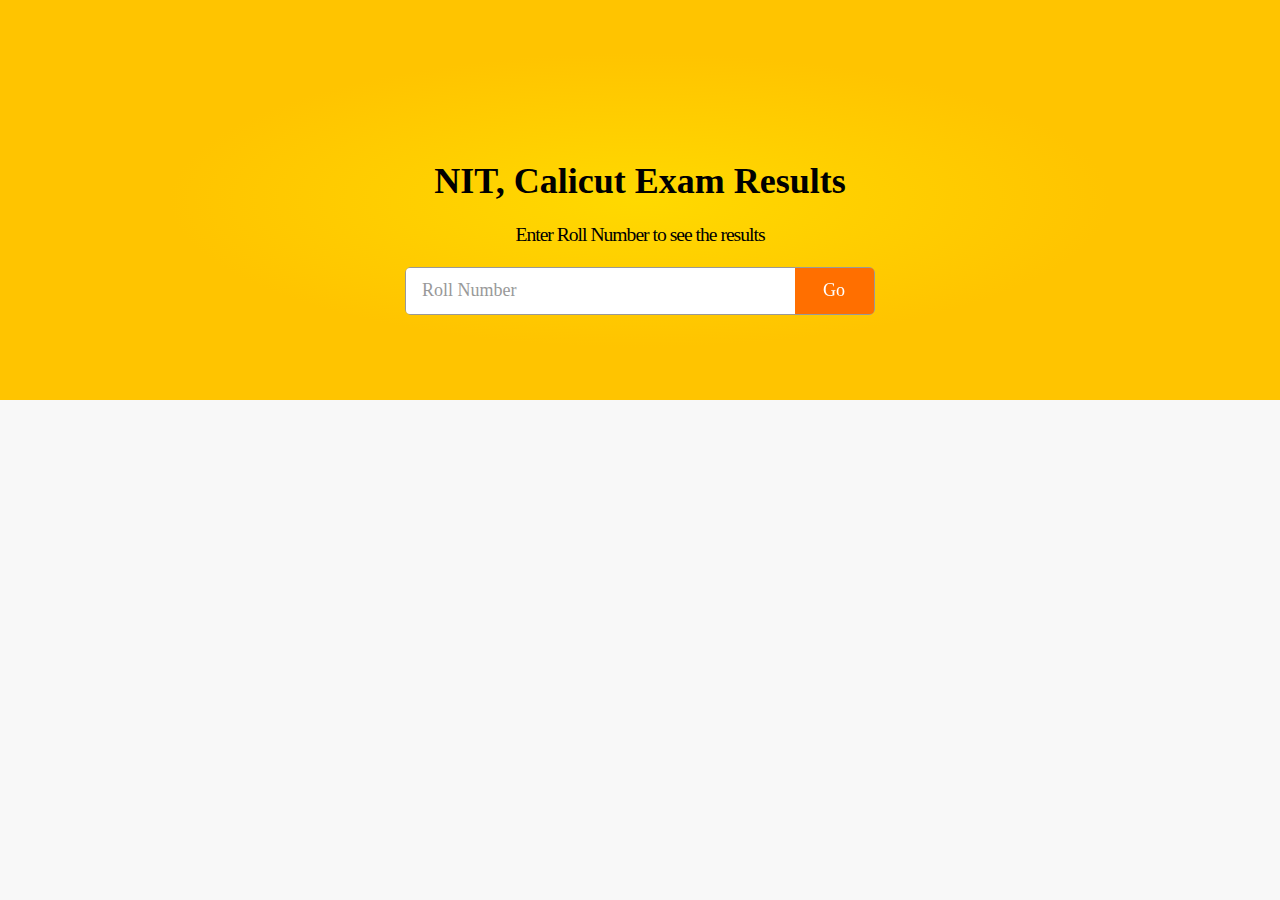
==== commit 1f32d454: "Update for size" ====
--- a/index.html
+++ b/index.html
@@ -1,892 +1,39 @@
 <!DOCTYPE html>
-<html lang="en"><head><meta http-equiv="Content-Type" content="text/html; charset=UTF-8">
-    <meta http-equiv="X-UA-Compatible" content="IE=Edge,chrome=1">
-    <meta name="viewport" content="width=device-width, initial-scale=1.0">
-    <title>Limited Liability Partnership Registration Online at ₹8,999 |</title>
-    <link rel="apple-touch-icon" sizes="180x180" href="https://d3v59e0a73mtpk.cloudfront.net/assets/favicon/apple-icon-180x180-a536c7fab38e8497f330c84c1ae46a63e9bc802a6b691cd81eef5ce26dd49f37.png">
-    <link rel="icon" type="image/png" sizes="96x96" href="https://d3v59e0a73mtpk.cloudfront.net/assets/favicon/favicon-96x96-60dff456cd7556f234f30c328ee3715b7ca563e07db2737ae6eff87e4fd10282.png">
-    <meta name="msapplication-TileColor" content="#ffffff">
-    <meta name="msapplication-TileImage" content="/ms-icon-144x144.png">
-    <meta name="theme-color" content="#ffffff">
-      <link rel="stylesheet" media="all" href="./styles.css">
-<body class="grey">
-        <header>
-<nav class="navbar" role="navigation">
-<div class="container">
-  <div class="navbar-header">
-
-    <button type="button" class="navbar-toggle" data-toggle="collapse" data-target="#qc-main-menu">
-      <span class="sr-only">Toggle navigation</span>
-      <span class="icon-bar"></span>
-      <span class="icon-bar"></span>
-      <span class="icon-bar"></span>
-    </button>
-
-
-    <button type="button" class="navbar-toggle" data-toggle="modal" data-target="#searchModal" style="background: #FF6f00; color: #FFFFFF !important">
-      <i class="fa fa-search"></i>
-    </button>
-
-
-
-      <a class="navbar-brand" style="padding-top:6px; height: 45px; " href="https://www.quickcompany.in/">
-      </a>
-
-  </div>
-
-
-
-  <!-- Collect the nav links, forms, and other content for toggling -->
-  <div class="collapse navbar-collapse" id="qc-main-menu">
-
-
-
-
-
-  </div><!-- Container -->
-  </div><!-- /.navbar-collapse -->
-</nav>
-
-
-
-
-
-
-
-
-
-<!-- MODAL BOX -->
-<div class="modal modal-fullscreen fade" id="searchModal">
-  <div class="modal-dialog">
-    <div class="modal-content" style=" height: 100%;">
-
-
-      <div class="modal-body " style="height: 100%; padding: 0px; ">
-
-
-
-    <div class="modal-header" style="z-index: 50; text-align: right">
-        <button style="background: #EEEEEE !important; border: none;  border-radius: 2px; border-bottom: solid 1px #CCCCCC !important;  border-right: solid 1px #CCCCCC !important;  color: #000000 !important; padding: 1px 6px; font-size: 1.2em" type="button" class="close&quot;" data-dismiss="modal">
-          <i class="fa fa-times"></i>
-        </button>
-        <h4 class="modal-title"> </h4>
-      </div>
-
-
-      <div class="container-fluid">
-
-
-        <div class="row">
-          <div class="col-md-8 col-md-offset-2 ">
-
-
-
-
-
-
-            <form class=" " id="company-search" style="padding: 0" action="https://www.quickcompany.in/company" accept-charset="UTF-8" method="get"><span class="twitter-typeahead" style="position: relative; display: inline-block;"><input type="hidden" value="" class="tt-hint" readonly="" autocomplete="off" spellcheck="false" tabindex="-1" dir="ltr" style="position: absolute; top: 0px; left: 0px; border-color: transparent; box-shadow: none; opacity: 1; background: none 0% 0% / auto repeat scroll padding-box border-box rgba(0, 0, 0, 0);"><input name="utf8" type="hidden" value="✓" class="tt-input" autocomplete="off" spellcheck="false" dir="auto" style="position: relative; vertical-align: top; background-color: transparent;"><pre aria-hidden="true" style="position: absolute; visibility: hidden; white-space: pre; font-family: &quot;Open Sans&quot;, sans-serif; font-size: 18px; font-style: normal; font-variant: normal; font-weight: 400; word-spacing: 0px; letter-spacing: 0px; text-indent: 0px; text-rendering: auto; text-transform: none;"></pre><div class="tt-menu" style="position: absolute; top: 100%; left: 0px; z-index: 100; display: none;"><div class="tt-dataset tt-dataset-companies"></div></div></span>
-              <div class="search-group input-group">
-
-
-                  <div class="input-group-btn">
-                    <button class="btn btn-default btn dropdown-toggle" data-toggle="dropdown" type="button">
-                      <i class="fa fa-chevron-down"></i>
-                    </button>
-
-                    <ul class="dropdown-menu dropdown-menu-search">
-                      <li><a class="btn-trademark" href="https://www.quickcompany.in/company/limited-liability-partnership#">Trademarks</a></li>
-                      <li><a class="btn-patent" href="https://www.quickcompany.in/company/limited-liability-partnership#">Patents</a></li>
-                      <li><a class="btn-director" href="https://www.quickcompany.in/company/limited-liability-partnership#">Directors</a></li>
-                      <li><a class="btn-case" href="https://www.quickcompany.in/company/limited-liability-partnership#">Legal</a></li>
-                      <li><a class="btn-indiacode" href="https://www.quickcompany.in/company/limited-liability-partnership#">IndiaCode</a></li>
-                      <li><a class="btn-judgement" href="https://www.quickcompany.in/company/limited-liability-partnership#">judgements</a></li>
-                    </ul>
-
-                  </div>
-
-
-
-              <span class="twitter-typeahead" style="position: relative; display: inline-block;"><input class="form-control text-left tt-hint" type="text" readonly="" autocomplete="off" spellcheck="false" tabindex="-1" dir="ltr" style="position: absolute; top: 0px; left: 0px; border-color: transparent; box-shadow: none; opacity: 1; background: none 0% 0% / auto repeat scroll padding-box border-box rgb(255, 255, 255);"><input class="form-control text-left tt-input" name="q" placeholder="Companies.. " type="text" autocomplete="off" spellcheck="false" dir="auto" style="position: relative; vertical-align: top; background-color: transparent;"><pre aria-hidden="true" style="position: absolute; visibility: hidden; white-space: pre; font-family: &quot;Open Sans&quot;, sans-serif; font-size: 42px; font-style: normal; font-variant: normal; font-weight: 400; word-spacing: 0px; letter-spacing: -2px; text-indent: 0px; text-rendering: auto; text-transform: none;"></pre><div class="tt-menu" style="position: absolute; top: 100%; left: 0px; z-index: 100; display: none;"><div class="tt-dataset tt-dataset-companies"></div></div></span>
-                <div class="input-group-btn">
-                  <button class="btn btn-primary" type="submit">
-                       <i class="fa fa-search"></i>
-                  </button>
-                </div>
-
-              </div>
-</form>
-
-
-              <form class=" hide" id="trademark-search" action="https://www.quickcompany.in/trademarks" accept-charset="UTF-8" method="get"><span class="twitter-typeahead" style="position: relative; display: inline-block;"><input type="hidden" value="" class="tt-hint" readonly="" autocomplete="off" spellcheck="false" tabindex="-1" dir="ltr" style="position: absolute; top: 0px; left: 0px; border-color: transparent; box-shadow: none; opacity: 1; background: none 0% 0% / auto repeat scroll padding-box border-box rgba(0, 0, 0, 0);"><input name="utf8" type="hidden" value="✓" class="tt-input" autocomplete="off" spellcheck="false" dir="auto" style="position: relative; vertical-align: top; background-color: transparent;"><pre aria-hidden="true" style="position: absolute; visibility: hidden; white-space: pre; font-family: &quot;Open Sans&quot;, sans-serif; font-size: 18px; font-style: normal; font-variant: normal; font-weight: 400; word-spacing: 0px; letter-spacing: 0px; text-indent: 0px; text-rendering: auto; text-transform: none;"></pre><div class="tt-menu" style="position: absolute; top: 100%; left: 0px; z-index: 100; display: none;"><div class="tt-dataset tt-dataset-trademarks"></div></div></span>
-                <div class="search-group input-group">
-                <div class="input-group-btn">
-                    <button style="border: solid 1px #EEEEEE" class="btn btn-default btn dropdown-toggle" data-toggle="dropdown" type="button">
-                      <i class="fa fa-chevron-down"></i>
-                    </button>
-
-                    <ul class="dropdown-menu dropdown-menu-search">
-                      <li><a class="btn-company" href="https://www.quickcompany.in/company/limited-liability-partnership#">Companies</a></li>
-                      <li><a class="btn-director" href="https://www.quickcompany.in/company/limited-liability-partnership#">Directors</a></li>
-                      <li><a class="btn-patent" href="https://www.quickcompany.in/company/limited-liability-partnership#">Patents</a></li>
-                      <li><a class="btn-case" href="https://www.quickcompany.in/company/limited-liability-partnership#">Legal</a></li>
-                      <li><a class="btn-indiacode" href="https://www.quickcompany.in/company/limited-liability-partnership#">IndiaCode</a></li>
-                      <li><a class="btn-judgement" href="https://www.quickcompany.in/company/limited-liability-partnership#">judgements</a></li>
-                    </ul>
-
-
-                  </div>
-
-
-                <span class="twitter-typeahead" style="position: relative; display: inline-block;"><input class="form-control text-left tt-hint" type="text" readonly="" autocomplete="off" spellcheck="false" tabindex="-1" dir="ltr" style="position: absolute; top: 0px; left: 0px; border-color: transparent; box-shadow: none; opacity: 1; background: none 0% 0% / auto repeat scroll padding-box border-box rgb(255, 255, 255);"><input class="form-control text-left tt-input" name="q" placeholder="Trademarks.. " type="text" autocomplete="off" spellcheck="false" dir="auto" style="position: relative; vertical-align: top; background-color: transparent;"><pre aria-hidden="true" style="position: absolute; visibility: hidden; white-space: pre; font-family: &quot;Open Sans&quot;, sans-serif; font-size: 42px; font-style: normal; font-variant: normal; font-weight: 400; word-spacing: 0px; letter-spacing: -2px; text-indent: 0px; text-rendering: auto; text-transform: none;"></pre><div class="tt-menu" style="position: absolute; top: 100%; left: 0px; z-index: 100; display: none;"><div class="tt-dataset tt-dataset-trademarks"></div></div></span>
-                  <div class="input-group-btn">
-                    <button class="btn btn-primary btn" type="submit">
-                        <i class="fa fa-search"></i>
-                    </button>
-                  </div>
-
-                </div>
-</form>
-
-
-
-              <form class=" hide" id="director-search" action="https://www.quickcompany.in/director" accept-charset="UTF-8" method="post"><span class="twitter-typeahead" style="position: relative; display: inline-block;"><input type="hidden" value="" class="tt-hint" readonly="" autocomplete="off" spellcheck="false" tabindex="-1" dir="ltr" style="position: absolute; top: 0px; left: 0px; border-color: transparent; box-shadow: none; opacity: 1; background: none 0% 0% / auto repeat scroll padding-box border-box rgba(0, 0, 0, 0);"><input name="utf8" type="hidden" value="✓" class="tt-input" autocomplete="off" spellcheck="false" dir="auto" style="position: relative; vertical-align: top; background-color: transparent;"><pre aria-hidden="true" style="position: absolute; visibility: hidden; white-space: pre; font-family: &quot;Open Sans&quot;, sans-serif; font-size: 18px; font-style: normal; font-variant: normal; font-weight: 400; word-spacing: 0px; letter-spacing: 0px; text-indent: 0px; text-rendering: auto; text-transform: none;"></pre><div class="tt-menu" style="position: absolute; top: 100%; left: 0px; z-index: 100; display: none;"><div class="tt-dataset tt-dataset-directors"></div></div></span><span class="twitter-typeahead" style="position: relative; display: inline-block;"><input type="hidden" value="" class="tt-hint" readonly="" autocomplete="off" spellcheck="false" tabindex="-1" dir="ltr" style="position: absolute; top: 0px; left: 0px; border-color: transparent; box-shadow: none; opacity: 1; background: none 0% 0% / auto repeat scroll padding-box border-box rgba(0, 0, 0, 0);"><input type="hidden" name="authenticity_token" value="FChUNUY0mmqyXAiefY+Jgd2Mliv4FaGqwrvioOFZGBHX/vD3YKOzFnmKB7HnOGNWnE5tKwPnlu7j8II/yLAFog==" class="tt-input" autocomplete="off" spellcheck="false" dir="auto" style="position: relative; vertical-align: top; background-color: transparent;"><pre aria-hidden="true" style="position: absolute; visibility: hidden; white-space: pre; font-family: &quot;Open Sans&quot;, sans-serif; font-size: 18px; font-style: normal; font-variant: normal; font-weight: 400; word-spacing: 0px; letter-spacing: 0px; text-indent: 0px; text-rendering: auto; text-transform: none;"></pre><div class="tt-menu" style="position: absolute; top: 100%; left: 0px; z-index: 100; display: none;"><div class="tt-dataset tt-dataset-directors"></div></div></span>
-
-                <div class="search-group input-group">
-                <div class="input-group-btn">
-                    <button style="border: solid 1px #EEEEEE" class="btn btn-default btn dropdown-toggle" data-toggle="dropdown" type="button">
-                      <i class="fa fa-chevron-down"></i>
-                    </button>
-
-                    <ul class="dropdown-menu dropdown-menu-search">
-                      <li><a class="btn-company" href="https://www.quickcompany.in/company/limited-liability-partnership#">Companies</a></li>
-                      <li><a class="btn-trademark" href="https://www.quickcompany.in/company/limited-liability-partnership#">Trademarks</a></li>
-                      <li><a class="btn-patent" href="https://www.quickcompany.in/company/limited-liability-partnership#">Patents</a></li>
-                      <li><a class="btn-case" href="https://www.quickcompany.in/company/limited-liability-partnership#">Legal</a></li>
-                      <li><a class="btn-indiacode" href="https://www.quickcompany.in/company/limited-liability-partnership#">IndiaCode</a></li>
-                      <li><a class="btn-judgement" href="https://www.quickcompany.in/company/limited-liability-partnership#">judgements</a></li>
-                    </ul>
-
-                  </div>
-
-
-                <span class="twitter-typeahead" style="position: relative; display: inline-block;"><input class="form-control text-left tt-hint" style="border: 1px solid transparent; border-radius: 0px; position: absolute; top: 0px; left: 0px; box-shadow: none; opacity: 1; background: none 0% 0% / auto repeat scroll padding-box border-box rgb(255, 255, 255);" type="text" readonly="" autocomplete="off" spellcheck="false" tabindex="-1" dir="ltr"><input class="form-control text-left tt-input" name="name" placeholder="Directors.." style="border: 1px solid rgb(255, 255, 255); border-radius: 0px; position: relative; vertical-align: top; background-color: transparent;" type="text" autocomplete="off" spellcheck="false" dir="auto"><pre aria-hidden="true" style="position: absolute; visibility: hidden; white-space: pre; font-family: &quot;Open Sans&quot;, sans-serif; font-size: 42px; font-style: normal; font-variant: normal; font-weight: 400; word-spacing: 0px; letter-spacing: -2px; text-indent: 0px; text-rendering: auto; text-transform: none;"></pre><div class="tt-menu" style="position: absolute; top: 100%; left: 0px; z-index: 100; display: none;"><div class="tt-dataset tt-dataset-directors"></div></div></span>
-                  <div class="input-group-btn">
-                    <button class="btn btn-primary btn" type="submit">
-                        <i class="fa fa-search"></i>
-                    </button>
-                  </div>
-
-                </div>
-</form>
-
-
-              <form class=" hide" id="patent-search" action="https://www.quickcompany.in/patents" accept-charset="UTF-8" method="get"><span class="twitter-typeahead" style="position: relative; display: inline-block;"><input type="hidden" value="" class="tt-hint" readonly="" autocomplete="off" spellcheck="false" tabindex="-1" dir="ltr" style="position: absolute; top: 0px; left: 0px; border-color: transparent; box-shadow: none; opacity: 1; background: none 0% 0% / auto repeat scroll padding-box border-box rgba(0, 0, 0, 0);"><input name="utf8" type="hidden" value="✓" class="tt-input" autocomplete="off" spellcheck="false" dir="auto" style="position: relative; vertical-align: top; background-color: transparent;"><pre aria-hidden="true" style="position: absolute; visibility: hidden; white-space: pre; font-family: &quot;Open Sans&quot;, sans-serif; font-size: 18px; font-style: normal; font-variant: normal; font-weight: 400; word-spacing: 0px; letter-spacing: 0px; text-indent: 0px; text-rendering: auto; text-transform: none;"></pre><div class="tt-menu" style="position: absolute; top: 100%; left: 0px; z-index: 100; display: none;"><div class="tt-dataset tt-dataset-patents"></div></div></span>
-
-                <div class="search-group input-group">
-                <div class="input-group-btn">
-                    <button style="border: solid 1px #EEEEEE" class="btn btn-default btn dropdown-toggle" data-toggle="dropdown" type="button">
-                      <i class="fa fa-chevron-down"></i>
-                    </button>
-
-                    <ul class="dropdown-menu dropdown-menu-search">
-                      <li><a class="btn-company" href="https://www.quickcompany.in/company/limited-liability-partnership#">Companies</a></li>
-                      <li><a class="btn-trademark" href="https://www.quickcompany.in/company/limited-liability-partnership#">Trademarks</a></li>
-                      <li><a class="btn-patent" href="https://www.quickcompany.in/company/limited-liability-partnership#">Patents</a></li>
-                      <li><a class="btn-case" href="https://www.quickcompany.in/company/limited-liability-partnership#">Legal</a></li>
-                      <li><a class="btn-indiacode" href="https://www.quickcompany.in/company/limited-liability-partnership#">IndiaCode</a></li>
-                      <li><a class="btn-judgement" href="https://www.quickcompany.in/company/limited-liability-partnership#">judgements</a></li>
-                    </ul>
-
-                  </div>
-
-
-                <span class="twitter-typeahead" style="position: relative; display: inline-block;"><input class="form-control text-left tt-hint" style="border: 1px solid transparent; border-radius: 0px; position: absolute; top: 0px; left: 0px; box-shadow: none; opacity: 1; background: none 0% 0% / auto repeat scroll padding-box border-box rgb(255, 255, 255);" type="text" readonly="" autocomplete="off" spellcheck="false" tabindex="-1" dir="ltr"><input class="form-control text-left tt-input" name="q" placeholder="Patents.." style="border: 1px solid rgb(255, 255, 255); border-radius: 0px; position: relative; vertical-align: top; background-color: transparent;" type="text" autocomplete="off" spellcheck="false" dir="auto"><pre aria-hidden="true" style="position: absolute; visibility: hidden; white-space: pre; font-family: &quot;Open Sans&quot;, sans-serif; font-size: 42px; font-style: normal; font-variant: normal; font-weight: 400; word-spacing: 0px; letter-spacing: -2px; text-indent: 0px; text-rendering: auto; text-transform: none;"></pre><div class="tt-menu" style="position: absolute; top: 100%; left: 0px; z-index: 100; display: none;"><div class="tt-dataset tt-dataset-patents"></div></div></span>
-                  <div class="input-group-btn">
-                    <button class="btn btn-primary btn" type="submit">
-                        <i class="fa fa-search"></i>
-                    </button>
-                  </div>
-
-                </div>
-</form>
-
-
-
-
-
-
-
-              <form class=" hide" id="case-search" style="padding: 0px" action="https://www.quickcompany.in/legal/cases" accept-charset="UTF-8" method="get"><span class="twitter-typeahead" style="position: relative; display: inline-block;"><input type="hidden" value="" class="tt-hint" readonly="" autocomplete="off" spellcheck="false" tabindex="-1" dir="ltr" style="position: absolute; top: 0px; left: 0px; border-color: transparent; box-shadow: none; opacity: 1; background: none 0% 0% / auto repeat scroll padding-box border-box rgba(0, 0, 0, 0);"><input name="utf8" type="hidden" value="✓" class="tt-input" autocomplete="off" spellcheck="false" dir="auto" style="position: relative; vertical-align: top; background-color: transparent;"><pre aria-hidden="true" style="position: absolute; visibility: hidden; white-space: pre; font-family: &quot;Open Sans&quot;, sans-serif; font-size: 18px; font-style: normal; font-variant: normal; font-weight: 400; word-spacing: 0px; letter-spacing: 0px; text-indent: 0px; text-rendering: auto; text-transform: none;"></pre><div class="tt-menu" style="position: absolute; top: 100%; left: 0px; z-index: 100; display: none;"><div class="tt-dataset tt-dataset-cases"></div></div></span>
-                <div class="search-group input-group">
-                <div class="input-group-btn">
-                    <button style="border: solid 1px #EEEEEE" class="btn btn-default btn dropdown-toggle" data-toggle="dropdown" type="button">
-                      <i class="fa fa-chevron-down"></i>
-                    </button>
-
-                    <ul class="dropdown-menu dropdown-menu-search">
-                      <li><a class="btn-company" href="https://www.quickcompany.in/company/limited-liability-partnership#">Companies</a></li>
-                      <li><a class="btn-director" href="https://www.quickcompany.in/company/limited-liability-partnership#">Directors</a></li>
-                      <li><a class="btn-patent" href="https://www.quickcompany.in/company/limited-liability-partnership#">Patents</a></li>
-                      <li><a class="btn-case" href="https://www.quickcompany.in/company/limited-liability-partnership#">Legal</a></li>
-                      <li><a class="btn-indiacode" href="https://www.quickcompany.in/company/limited-liability-partnership#">IndiaCode</a></li>
-                      <li><a class="btn-judgement" href="https://www.quickcompany.in/company/limited-liability-partnership#">judgements</a></li>
-                    </ul>
-
-                  </div>
-
-
-                <span class="twitter-typeahead" style="position: relative; display: inline-block;"><input class="form-control text-left tt-hint" style="border: 1px solid transparent; border-radius: 0px; position: absolute; top: 0px; left: 0px; box-shadow: none; opacity: 1; background: none 0% 0% / auto repeat scroll padding-box border-box rgb(255, 255, 255);" type="text" readonly="" autocomplete="off" spellcheck="false" tabindex="-1" dir="ltr"><input class="form-control text-left tt-input" name="q" placeholder="Legal Cases.." style="border: 1px solid rgb(255, 255, 255); border-radius: 0px; position: relative; vertical-align: top; background-color: transparent;" type="text" autocomplete="off" spellcheck="false" dir="auto"><pre aria-hidden="true" style="position: absolute; visibility: hidden; white-space: pre; font-family: &quot;Open Sans&quot;, sans-serif; font-size: 42px; font-style: normal; font-variant: normal; font-weight: 400; word-spacing: 0px; letter-spacing: -2px; text-indent: 0px; text-rendering: auto; text-transform: none;"></pre><div class="tt-menu" style="position: absolute; top: 100%; left: 0px; z-index: 100; display: none;"><div class="tt-dataset tt-dataset-cases"></div></div></span>
-                  <div class="input-group-btn">
-                    <button class="btn btn-primary btn" type="submit">
-                        <i class="fa fa-search"></i>
-                    </button>
-                  </div>
-
-                </div>
-</form>
-
-
-
-              <form class=" hide" id="indiacode-search" style="padding: 0px" action="https://www.quickcompany.in/indiacode" accept-charset="UTF-8" method="get"><span class="twitter-typeahead" style="position: relative; display: inline-block;"><input type="hidden" value="" class="tt-hint" readonly="" autocomplete="off" spellcheck="false" tabindex="-1" dir="ltr" style="position: absolute; top: 0px; left: 0px; border-color: transparent; box-shadow: none; opacity: 1; background: none 0% 0% / auto repeat scroll padding-box border-box rgba(0, 0, 0, 0);"><input name="utf8" type="hidden" value="✓" class="tt-input" autocomplete="off" spellcheck="false" dir="auto" style="position: relative; vertical-align: top; background-color: transparent;"><pre aria-hidden="true" style="position: absolute; visibility: hidden; white-space: pre; font-family: &quot;Open Sans&quot;, sans-serif; font-size: 18px; font-style: normal; font-variant: normal; font-weight: 400; word-spacing: 0px; letter-spacing: 0px; text-indent: 0px; text-rendering: auto; text-transform: none;"></pre><div class="tt-menu" style="position: absolute; top: 100%; left: 0px; z-index: 100; display: none;"><div class="tt-dataset tt-dataset-indiacode"></div></div></span>
-                <div class="search-group input-group">
-                <div class="input-group-btn">
-                    <button style="border: solid 1px #EEEEEE" class="btn btn-default btn dropdown-toggle" data-toggle="dropdown" type="button">
-                      <i class="fa fa-chevron-down"></i>
-                    </button>
-
-                    <ul class="dropdown-menu dropdown-menu-search">
-                      <li><a class="btn-company" href="https://www.quickcompany.in/company/limited-liability-partnership#">Companies</a></li>
-                      <li><a class="btn-director" href="https://www.quickcompany.in/company/limited-liability-partnership#">Directors</a></li>
-                      <li><a class="btn-case" href="https://www.quickcompany.in/company/limited-liability-partnership#">Legal</a></li>
-                      <li><a class="btn-trademark" href="https://www.quickcompany.in/company/limited-liability-partnership#">Trademarks</a></li>
-                      <li><a class="btn-patent" href="https://www.quickcompany.in/company/limited-liability-partnership#">Patents</a></li>
-                      <li><a class="btn-judgement" href="https://www.quickcompany.in/company/limited-liability-partnership#">judgements</a></li>
-                    </ul>
-
-                  </div>
-
-
-                <span class="twitter-typeahead" style="position: relative; display: inline-block;"><input class="form-control text-left tt-hint" style="border: 1px solid transparent; border-radius: 0px; position: absolute; top: 0px; left: 0px; box-shadow: none; opacity: 1; background: none 0% 0% / auto repeat scroll padding-box border-box rgb(255, 255, 255);" type="text" readonly="" autocomplete="off" spellcheck="false" tabindex="-1" dir="ltr"><input class="form-control text-left tt-input" name="q" placeholder="India Code.." style="border: 1px solid rgb(255, 255, 255); border-radius: 0px; position: relative; vertical-align: top; background-color: transparent;" type="text" autocomplete="off" spellcheck="false" dir="auto"><pre aria-hidden="true" style="position: absolute; visibility: hidden; white-space: pre; font-family: &quot;Open Sans&quot;, sans-serif; font-size: 42px; font-style: normal; font-variant: normal; font-weight: 400; word-spacing: 0px; letter-spacing: -2px; text-indent: 0px; text-rendering: auto; text-transform: none;"></pre><div class="tt-menu" style="position: absolute; top: 100%; left: 0px; z-index: 100; display: none;"><div class="tt-dataset tt-dataset-indiacode"></div></div></span>
-                  <div class="input-group-btn">
-                    <button class="btn btn-primary btn" type="submit">
-                        <i class="fa fa-search"></i>
-                    </button>
-                  </div>
-
-                </div>
-</form>
-
-              <form class=" hide" id="judgement-search" style="padding: 0px" action="https://www.quickcompany.in/company/judgements" accept-charset="UTF-8" method="get"><span class="twitter-typeahead" style="position: relative; display: inline-block;"><input type="hidden" value="" class="tt-hint" readonly="" autocomplete="off" spellcheck="false" tabindex="-1" dir="ltr" style="position: absolute; top: 0px; left: 0px; border-color: transparent; box-shadow: none; opacity: 1; background: none 0% 0% / auto repeat scroll padding-box border-box rgba(0, 0, 0, 0);"><input name="utf8" type="hidden" value="✓" class="tt-input" autocomplete="off" spellcheck="false" dir="auto" style="position: relative; vertical-align: top; background-color: transparent;"><pre aria-hidden="true" style="position: absolute; visibility: hidden; white-space: pre; font-family: &quot;Open Sans&quot;, sans-serif; font-size: 18px; font-style: normal; font-variant: normal; font-weight: 400; word-spacing: 0px; letter-spacing: 0px; text-indent: 0px; text-rendering: auto; text-transform: none;"></pre><div class="tt-menu" style="position: absolute; top: 100%; left: 0px; z-index: 100; display: none;"><div class="tt-dataset tt-dataset-judgements"></div></div></span>
-                <div class="search-group input-group">
-                <div class="input-group-btn">
-                    <button style="border: solid 1px #EEEEEE" class="btn btn-default btn dropdown-toggle" data-toggle="dropdown" type="button">
-                      <i class="fa fa-chevron-down"></i>
-                    </button>
-
-                    <ul class="dropdown-menu dropdown-menu-search">
-                      <li><a class="btn-company" href="https://www.quickcompany.in/company/limited-liability-partnership#">Companies</a></li>
-                      <li><a class="btn-director" href="https://www.quickcompany.in/company/limited-liability-partnership#">Directors</a></li>
-                      <li><a class="btn-patent" href="https://www.quickcompany.in/company/limited-liability-partnership#">Patents</a></li>
-                      <li><a class="btn-case" href="https://www.quickcompany.in/company/limited-liability-partnership#">Legal</a></li>
-                      <li><a class="btn-indiacode" href="https://www.quickcompany.in/company/limited-liability-partnership#">IndiaCode</a></li>
-                      <li><a class="btn-judgement" href="https://www.quickcompany.in/company/limited-liability-partnership#">judgements</a></li>
-                    </ul>
-
-                  </div>
-
-
-                <span class="twitter-typeahead" style="position: relative; display: inline-block;"><input class="form-control text-left tt-hint" style="border: 1px solid transparent; border-radius: 0px; position: absolute; top: 0px; left: 0px; box-shadow: none; opacity: 1; background: none 0% 0% / auto repeat scroll padding-box border-box rgb(255, 255, 255);" type="text" readonly="" autocomplete="off" spellcheck="false" tabindex="-1" dir="ltr"><input class="form-control text-left tt-input" name="q" placeholder="Legal Judgements.." style="border: 1px solid rgb(255, 255, 255); border-radius: 0px; position: relative; vertical-align: top; background-color: transparent;" type="text" autocomplete="off" spellcheck="false" dir="auto"><pre aria-hidden="true" style="position: absolute; visibility: hidden; white-space: pre; font-family: &quot;Open Sans&quot;, sans-serif; font-size: 42px; font-style: normal; font-variant: normal; font-weight: 400; word-spacing: 0px; letter-spacing: -2px; text-indent: 0px; text-rendering: auto; text-transform: none;"></pre><div class="tt-menu" style="position: absolute; top: 100%; left: 0px; z-index: 100; display: none;"><div class="tt-dataset tt-dataset-judgements"></div></div></span>
-                  <div class="input-group-btn">
-                    <button class="btn btn-primary btn" type="submit">
-                        <i class="fa fa-search"></i>
-                    </button>
-                  </div>
-
-                </div>
-</form>
-
-
-
-
-          </div>
-
-          </div><!-- End of Row -->
-
-
-          <div class="row">
-          <div class="col-lg-8 col-lg-offset-2">
-          <div class="row">
-
-
-          <div class="col-sm-4 col-xs-6">
-            <div class="search-feature">
-              <div class="row">
-                  <div class="col-xs-12">
-                  </div>
-                  <div class="col-xs-12">
-                    <h5 class="visible-xs">All Companies Since 1857</h5>
-                    <a class="btn btn-md btn-primary" href="https://www.quickcompany.in/company">Companies</a>
+<html lang="en">
+  <head>
+    <meta http-equiv="Content-Type" content="text/html; charset=UTF-8">
+    <title>NITC Exam Results</title>
+    <link rel="stylesheet" media="all" href="./styles.css">
+  </head>
+  <body class="grey">
+    <div class="content">
+      <div class="container-fluid theme-hero" style="min-height: 400px">
+        <div class="container" style="padding: 0">
+          <div class="tab-content">
+            <div class="tab-pane active" id="company">
+              <div class="company-search-home text-center" style="padding-top: 100px">
+                <h1 class="qcswag">NIT, Calicut Exam Results</h1>
+                <div class="row">
+                  <div class="col-md-6 col-md-offset-3">
+                    <form action="" accept-charset="UTF-8" method="post">
+                      <input name="utf8" type="hidden" value="✓">
+                      <input type="hidden" name="authenticity_token" value="">
+                      <h2>Enter Roll Number to see the results</h2>
+                      <div class="input-group input-group-lg qc-input-group-lg">
+                        <input class="form-control" name="name" placeholder="Roll Number" type="text">
+                        <span class="input-group-btn">
+                          <button class="btn btn-default btn go-button" style="width: 80px;" type="submit">Go</button>
+                        </span>
+                      </div>
+                      <div style="padding-top: 10px;  padding-bottom: 0px; font-size: 1.4em; letter-spacing: -1px; ">&nbsp;</div>
+                    </form>
                   </div>
                 </div>
               </div>
+            </div>
           </div>
-
-
-          <div class="col-sm-4 col-xs-6">
-            <div class="search-feature">
-              <div class="row">
-                  <div class="col-xs-12">
-                    <div class="svg-placeholder">
-                    </div>
-                  </div>
-                  <div class="col-xs-12">
-                    <h5 class="visible-xs">All Trademarks Since 1941</h5>
-                    <a class="btn btn-md btn-primary" href="https://www.quickcompany.in/trademarks">Trademarks</a>
-                  </div>
-                </div>
-              </div>
-          </div>
-
-
-          <div class="col-sm-4 col-xs-6">
-            <div class="search-feature">
-              <div class="row">
-                  <div class="col-xs-12">
-                    <div class="svg-placeholder">
-                    </div>
-                  </div>
-                  <div class="col-xs-12">
-                    <h5 class="visible-xs">All Directors (India)</h5>
-
-                    <a class="btn btn-md btn-primary" href="https://www.quickcompany.in/director">Directors</a>
-                  </div>
-                </div>
-              </div>
-          </div>
-
-
-          <div class="col-sm-4 col-xs-6">
-            <div class="search-feature">
-              <div class="row">
-                  <div class="col-xs-12">
-                    <div class="svg-placeholder">
-                    </div>
-                  </div>
-                  <div class="col-xs-12">
-                    <h5 class="visible-xs">Supreme &amp; High Courts</h5>
-                    <a class="btn btn-md btn-primary" href="https://www.quickcompany.in/legal/cases">Judgements</a>
-                  </div>
-                </div>
-              </div>
-          </div>
-
-
-          <div class="col-sm-4 col-xs-6">
-            <div class="search-feature">
-              <div class="row">
-                  <div class="col-xs-12">
-                    <div class="svg-placeholder">
-                    </div>
-                  </div>
-                  <div class="col-xs-12">
-                    <h5 class="visible-xs">Constitution &amp; Acts</h5>
-                    <a class="btn btn-md btn-primary" href="https://www.quickcompany.in/indiacode">India Code</a>
-                  </div>
-                </div>
-              </div>
-          </div>
-
-          <div class="col-sm-4 col-xs-6">
-            <div class="search-feature">
-              <div class="row">
-                  <div class="col-xs-12">
-                    <div class="svg-placeholder">
-                    </div>
-                  </div>
-                  <div class="col-xs-12">
-                    <h5 class="visible-xs">All Patents India</h5>
-                    <a class="btn btn-md btn-primary" href="https://www.quickcompany.in/patents">Patents</a>
-                  </div>
-                </div>
-              </div>
-          </div>
-
-
-
-
-
-          </div>
-          </div>
-          </div><!-- end of row -->
-
         </div>
-
-
-
       </div>
-
-
-
-
-
-
-      </div><!-- end of modal body -->
-
-
-    </div><!-- /.modal-content -->
-  </div><!-- /.modal-dialog -->
-<!-- /.modal -->
-
-
-
-<script type="text/javascript">
-
-/* AutoFocus Logic */
-document.addEventListener('DOMContentLoaded', function load() {
-  $('#searchModal').on('shown.bs.modal', function() {
-
-    if ( !$('#company-search').hasClass("hide") ) {
-      $('#company-search .tt-input').focus();
-    }
-
-    if ( !$('#director-search').hasClass("hide") ) {
-      $('#director-search .tt-input').focus();
-    }
-
-    if ( !$('#trademark-search').hasClass("hide") ) {
-      $('#trademark-search .tt-input').focus();
-    }
-
-    if ( !$('#case-search').hasClass("hide") ) {
-      $('#case-search .tt-input').focus();
-    }
-
-    if ( !$('#judgement-search').hasClass("hide") ) {
-      $('#judgement-search .tt-input').focus();
-    }
-
-
-  });
- }, false);
-
-</script>
-
-
-
-
-
-
-
-
-
-
-  <script type="text/javascript">
-
-
-
-
-    // window.onload = function() {
-  document.addEventListener('DOMContentLoaded', function load() {
-
-      $(document).ready(function() {
-
-        $(".btn-company").click(function() {
-          $("#company-search").removeClass("hide");
-          $("#director-search").addClass("hide");
-          $("#trademark-search").addClass("hide");
-          $("#case-search").addClass("hide");
-          $("#indiacode-search").addClass("hide");
-          $("#patent-search").addClass("hide");
-          $('#company-search .tt-input').focus();
-          $("#judgement-search").addClass("hide");
-        });
-
-        $(".btn-director").click(function() {
-          $("#director-search").removeClass("hide");
-          $("#company-search").addClass("hide");
-          $("#trademark-search").addClass("hide");
-          $("#case-search").addClass("hide");
-          $("#indiacode-search").addClass("hide");
-          $("#patent-search").addClass("hide");
-          $('#director-search .tt-input').focus();
-          $("#judgement-search").addClass("hide");
-
-        });
-
-        $(".btn-trademark").click(function() {
-          $("#trademark-search").removeClass("hide");
-          $("#company-search").addClass("hide");
-          $("#director-search").addClass("hide");
-          $("#case-search").addClass("hide");
-          $("#indiacode-search").addClass("hide");
-          $("#patent-search").addClass("hide");
-          $('#trademark-search .tt-input').focus();
-          $("#judgement-search").addClass("hide");
-        });
-
-        $(".btn-case").click(function() {
-          $("#case-search").removeClass("hide");
-          $("#company-search").addClass("hide");
-          $("#director-search").addClass("hide");
-          $("#trademark-search").addClass("hide");
-          $("#indiacode-search").addClass("hide");
-          $("#patent-search").addClass("hide");
-          $("#judgement-search").addClass("hide");
-        });
-
-
-        $(".btn-patent").click(function() {
-          $("#case-search").addClass("hide");
-          $("#company-search").addClass("hide");
-          $("#director-search").addClass("hide");
-          $("#trademark-search").addClass("hide");
-          $("#patent-search").removeClass("hide");
-          $("#indiacode-search").addClass("hide");
-          $("#judgement-search").addClass("hide");
-        });
-
-
-        $(".btn-indiacode").click(function() {
-          $("#patent-search").addClass("hide");
-          $("#case-search").addClass("hide");
-          $("#indiacode-search").removeClass("hide");
-          $("#company-search").addClass("hide");
-          $("#director-search").addClass("hide");
-          $("#trademark-search").addClass("hide");
-          $('#indiacode-search .tt-input').focus();
-          $("#judgement-search").addClass("hide");
-        });
-
-
-        $(".btn-judgement").click(function() {
-          $("#patent-search").addClass("hide");
-          $("#case-search").addClass("hide");
-          $("#judgement-search").removeClass("hide");
-          $("#company-search").addClass("hide");
-          $("#director-search").addClass("hide");
-          $("#trademark-search").addClass("hide");
-          $('#indiacode-search').addClass("hide");
-          $("#judgement-search .tt-input").focus();
-        });
-
-
-
-      });
-
-
-
-
-
-      var casesearch = new Bloodhound({
-      datumTokenizer: Bloodhound.tokenizers.obj.whitespace('name'),
-      queryTokenizer: Bloodhound.tokenizers.whitespace,
-      // prefetch: 'http://twitter.github.io/typeahead.js/data/films/post_1960.json',
-      remote: {
-        url: '/legal/cases/autocomplete?term=%QUERY',
-        wildcard: '%QUERY'
-      }
-    });
-
-    $('#case-search input').typeahead(null, {
-      hint: false,
-      limit: Infinity,
-      name: 'cases',
-      display: 'title',
-      source: casesearch,
-      templates: {
-                  empty: [
-                    '<div style="font-weight: #DDDDDD; text-align: left; border-bottom: solid 1px #f2f2f2; line-height: 1.1em; font-size: 1.23em; padding: 8px 0px; margin: 0 10px; font-weight: bold">',
-                      'No Cases found',
-                    '</div>'
-                  ].join('\n'),
-                  suggestion: function(data) {
-                      return '<div style="border-bottom: solid 1px #f2f2f2; line-height: 1.0em; padding-top: 10px; padding-bottom: 10px"><a href="/legal/cases/'+ data.slug + '">' + data.title + '</a>'
-
-
-                         + '<br /><button type="button" class="btn-xxs btn-default">' + data.case_type + '</button>'
-                         + ' <button type="button" class="btn-xxs btn-default">' + data.court + '</button>'
-                         + ' <button type="button" class="btn-xxs btn-success">' + data.status + '</button>'
-                         + '</div>';
-                }}
-
-    });
-
-
-
-
-
-
-    var directorsearch = new Bloodhound({
-      datumTokenizer: Bloodhound.tokenizers.obj.whitespace('name'),
-      queryTokenizer: Bloodhound.tokenizers.whitespace,
-      // prefetch: 'http://twitter.github.io/typeahead.js/data/films/post_1960.json',
-      remote: {
-        url: '/director/autocomplete?term=QUERY',
-        wildcard: 'QUERY'
-      }
-    });
-
-    $('#director-search input').typeahead(null, {
-      hint: false,
-      limit: Infinity,
-      name: 'directors',
-      display: 'name',
-      source: directorsearch,
-      templates: {
-                  empty: [
-                    '<div class="tt-suggestion" style=" text-align: left; border-bottom: solid 1px #f2f2f2; line-height: 1.1em; padding: 10px; font-weight: bold">',
-                      'No Directors found',
-                    '</div>'
-                  ].join('\n'),
-                  suggestion: function(data) {
-                    return '<div  style=" border-bottom: solid 1px #f2f2f2; line-height: 1.0em; padding-bottom: 10px"><a href="/director/'+ data.slug + '">' + data.name + '</a> '
-                     + '<br /><span style="font-size: 0.8em">' + data.my_companies + ' </span></div>';
-                }}
-    });
-
-
-
-
-      var companysearch = new Bloodhound({
-      datumTokenizer: Bloodhound.tokenizers.obj.whitespace('name'),
-      queryTokenizer: Bloodhound.tokenizers.whitespace,
-      // prefetch: 'http://twitter.github.io/typeahead.js/data/films/post_1960.json',
-      remote: {
-        url: '/company/autocomplete?term=QUERY',
-        wildcard: 'QUERY'
-      }
-    });
-
-    $('#company-search input').typeahead(null, {
-      hint: false,
-      limit: Infinity,
-      name: 'companies',
-      display: 'name',
-      source: companysearch,
-      templates: {
-                  empty: [
-                    '<div class="tt-suggestion" style=" text-align: left; border-bottom: solid 1px #f2f2f2; line-height: 1.1em; padding: 10px; font-weight: bold">',
-                      'No Companies found',
-                    '</div>'
-                  ].join('\n'),
-                  suggestion: function(data) {
-                      return '<div style="border-bottom: solid 1px #f2f2f2; line-height: 1.0em; padding-top: 10px; padding-bottom: 10px"><a href="/company/'+ data.slug + '">' + data.name + '</a>'
-                         + directorsMarkup(data.directors)
-                         + '<br /><button type="button" class="btn-xxs btn-' + data.cssclass + '">' + data.status +  ' </button> '
-                         + '<button type="button" class="btn-xxs btn-default">' + data.state + ' </button></div>';
-                }}
-
-    });
-
-
-
-  function directorsMarkup(item)
-  {
-    if (item)
-    {
-      return '<br /><span style="font-size: 0.8em">' + item + '</span>'
-    }
-
-    return ''
-
-  }
-
-    var judgementsearch = new Bloodhound({
-      datumTokenizer: Bloodhound.tokenizers.obj.whitespace('name'),
-      queryTokenizer: Bloodhound.tokenizers.whitespace,
-      // prefetch: 'http://twitter.github.io/typeahead.js/data/films/post_1960.json',
-      remote: {
-        url: '/legal/judgements/autocomplete?term=%QUERY',
-        wildcard: '%QUERY'
-      }
-    });
-
-    $('#judgement-search input').typeahead(null, {
-      hint: false,
-      limit: Infinity,
-      name: 'judgements',
-      display: 'name',
-      source: judgementsearch,
-      templates: {
-                  empty: [
-                    '<div style="font-weight: #DDDDDD; text-align: left; border-bottom: solid 1px #f2f2f2; line-height: 1.1em; font-size: 1.23em; padding: 8px 0px; margin: 0 10px; font-weight: bold">',
-                      'No Judgements found',
-                    '</div>'
-                  ].join('\n'),
-                  suggestion: function(data) {
-                      return '<div style="border-bottom: solid 1px #f2f2f2; line-height: 1.1em; font-size: 1.23em; padding: 8px 0px; margin: 0 10px"><a href="/legal/judgements?q='+ data._query + '">' + data.title.replace(/(?:^|\s)\S/g, function(a) { return a.toUpperCase(); }) + '</a><br><button type="button" class="btn btn-xs btn-default" style="margin-top: 4px; margin-bottom: 4px">' + data.judgement_type + ' </button><p style="font-size: 0.8em; font-weight: 400">' + data.highlighted_raw_data.substring(0,200) + '</p></div>';
-                }}
-    });
-
-
-    var trademarksearch = new Bloodhound({
-      datumTokenizer: Bloodhound.tokenizers.obj.whitespace('name'),
-      queryTokenizer: Bloodhound.tokenizers.whitespace,
-      // prefetch: 'http://twitter.github.io/typeahead.js/data/films/post_1960.json',
-      remote: {
-        // url: '/api/v1/trademarks?term=QUERY',
-        url: '/trademarks/autocomplete?term=QUERY',
-        wildcard: 'QUERY'
-      }
-    });
-
-    $('#trademark-search input').typeahead(null, {
-      hint: false,
-      limit: Infinity,
-      name: 'trademarks',
-      display: 'name',
-      source: trademarksearch,
-      templates: {
-                  empty: [
-                    '<div class="tt-suggestion" style=" text-align: left; border-bottom: solid 1px #f2f2f2; line-height: 1.1em; padding: 10px; font-weight: bold">',
-                      'No Trademarks found',
-                    '</div>'
-                  ].join('\n'),
-                  suggestion: function(data) {
-                    return '<div style="height: 80px; border-bottom: solid 1px #f2f2f2; line-height: 1.1em; font-size: 1.23em; padding: 8px 0px; margin: 0 10px"><div class="thumbcontainer" style="float: left; text-align: center; width: 100px; height: 50px; line-height: 50px; margin-right: 15px; border: solid 0px #CC3300">' + thumb_base64(data.image_base64)
-                    + '</div><a style="padding-left: 4px" href="/trademarks/'+ data.slug + '">' + data.name
-                    + '</a><br /><button type="button" class="btn-xxs btn-' + data.cssclass + '">' + data.status +  ' </button> '
-                    + '<button type="button" class="btn-xxs btn-default">Class: ' + data.classes + ' </button> '
-                    + '</div>';
-                }
-
-               }
-
-    });
-
-
-
-  function thumb_base64(item)
-  {
-    if (item)
-    {
-      return '<img style="max-width:100%; max-height: 100%;" src="data:image/png;base64,' + item + '">'
-    }
-
-
-
-    return '<img style="max-width:100%; max-height: 100%;" src="https://d3v59e0a73mtpk.cloudfront.net/assets/svg/wordmark-adb53b6f8bcaed9973aa09f10d57ffc4cf82538597fec0002deb1c47353cc9e6.svg">'
-
-  }
-
-
-
-          var indiacode = new Bloodhound({
-          datumTokenizer: Bloodhound.tokenizers.obj.whitespace('name'),
-          queryTokenizer: Bloodhound.tokenizers.whitespace,
-          // prefetch: 'http://twitter.github.io/typeahead.js/data/films/post_1960.json',
-          remote: {
-            url: '/indiacode/autocomplete?term=%QUERY',
-            wildcard: '%QUERY'
-          }
-        });
-
-        $('#indiacode-search input').typeahead(null, {
-          hint: false,
-          limit: Infinity,
-          name: 'indiacode',
-          display: 'title',
-          source: indiacode,
-          templates: {
-                      empty: [
-                        '<div style="font-weight: #DDDDDD; text-align: left; border-bottom: solid 1px #f2f2f2; line-height: 1.1em; font-size: 1.23em; padding: 8px 0px; margin: 0 10px; font-weight: bold">',
-                          'No act found',
-                        '</div>'
-                      ].join('\n'),
-                      suggestion: function(data) {
-                          return '<div style="border-bottom: solid 1px #f2f2f2; line-height: 1.0em; padding-top: 10px; padding-bottom: 10px"><a href="/indiacode/'+ data.slug + '">' + data.short_title + '</a>'
-
-                             + '<br /><button type="button" class="btn-xxs btn-default">' + data.ministry + '</button>'
-                             + '<button type="button" class="btn-xxs btn-default">' + data.department + '</button>'
-                             + '</div>';
-                    }}
-
-        });
-
-
-
-
-
-
-
-
-
-      var patentsearch = new Bloodhound({
-      datumTokenizer: Bloodhound.tokenizers.obj.whitespace('name'),
-      queryTokenizer: Bloodhound.tokenizers.whitespace,
-      // prefetch: 'http://twitter.github.io/typeahead.js/data/films/post_1960.json',
-      remote: {
-        url: '/patents/autocomplete?term=%QUERY',
-        wildcard: '%QUERY'
-      }
-    });
-
-    $('#patent-search input').typeahead(null, {
-      hint: false,
-      limit: Infinity,
-      name: 'patents',
-      display: 'title',
-      source: patentsearch,
-      templates: {
-                  empty: [
-                    '<div style="font-weight: #DDDDDD; text-align: left; border-bottom: solid 1px #f2f2f2; line-height: 1.1em; font-size: 1.23em; padding: 8px 0px; margin: 0 10px; font-weight: bold">',
-                      'No patents found',
-                    '</div>'
-                  ].join('\n'),
-                  suggestion: function(data) {
-                      return '<div style="border-bottom: solid 1px #f2f2f2; line-height: 1.0em; padding-top: 10px; padding-bottom: 10px"><a href="/patents/'+ data.slug + '">' + data.title + '</a>'
-
-
-                         + '<br /><button type="button" class="btn-xxs btn-default">' + data.application_type + '</button>'
-                         + ' <button type="button" class="btn-xxs btn-default">' + data.status + '</button>'
-                         + '</div>';
-                }}
-
-    });
-
-
-
-
-
-}, false);
-
-
-
-  </script>
-
-</header>
-
-
-
-
-
-
-
-
-<div class="content">
-	<div class="container-fluid theme-hero" style="min-height: 400px">
-<div class="container" style="padding: 0">
-<div class="tab-content">
-<div class="tab-pane active" id="company">
-<div class="company-search-home text-center" style="padding-top: 100px">
-<h1 class="qcswag">NITC Exam Results</h1>
-
-<div class="row">
-<div class="col-md-6 col-md-offset-3"><form action="https://www.quickcompany.in/company/select" accept-charset="UTF-8" method="post"><input name="utf8" type="hidden" value="✓"><input type="hidden" name="authenticity_token" value="FChUNUY0mmqyXAiefY+Jgd2Mliv4FaGqwrvioOFZGBHX/vD3YKOzFnmKB7HnOGNWnE5tKwPnlu7j8II/yLAFog==">
-<h2>Enter Roll Number to see the results</h2>
-
-<div class="input-group input-group-lg qc-input-group-lg"><input class="form-control" name="name" placeholder="Roll Number" type="text"> <span class="input-group-btn"><button class="btn btn-default btn go-button" style="width: 80px;" type="submit">Go</button> </span></div>
-
-<div style="padding-top: 10px;  padding-bottom: 0px; font-size: 1.4em; letter-spacing: -1px; ">&nbsp;</div>
-</form></div>
-</div>
-</div>
-</div>
-</div>
-</div>
-</div>
-
-<div class="container-fluid bg-yellow" style="padding-bottom: 10px; border-bottom: solid 4px #FFC24d; border: solid 0px #CC3300">
-<div class="row" style="padding-top: 0px;">
-</div>
-</div>
+    </div>
+  </body>
+</html>
--- a/styles.css
+++ b/styles.css
@@ -0,0 +1,754 @@
+html {
+  font-family: sans-serif;
+  -webkit-text-size-adjust: 100%;
+  -ms-text-size-adjust: 100%;
+}
+body {
+  margin: 0;
+}
+figcaption,
+main,
+nav,
+section {
+  display: block;
+}
+canvas {
+  display: inline-block;
+  vertical-align: baseline;
+}
+[hidden] {
+  display: none;
+}
+strong {
+  font-weight: 600;
+}
+dfn {
+  font-style: italic;
+}
+h1 {
+  margin: 0.67em 0;
+  font-size: 2em;
+}
+button,
+input {
+  margin: 0;
+  font: inherit;
+  color: inherit;
+}
+button {
+  overflow: visible;
+}
+button {
+  text-transform: none;
+}
+button,
+html input[type="button"],
+input[type="reset"],
+input[type="submit"] {
+  -webkit-appearance: button;
+  cursor: pointer;
+}
+button[disabled],
+html input[disabled] {
+  cursor: default;
+}
+button::-moz-focus-inner,
+input::-moz-focus-inner {
+  padding: 0;
+  border: 0;
+}
+input {
+  line-height: normal;
+}
+input[type="checkbox"],
+input[type="radio"] {
+  box-sizing: border-box;
+  padding: 0;
+}
+input[type="number"]::-webkit-inner-spin-button,
+input[type="number"]::-webkit-outer-spin-button {
+  height: auto;
+}
+input[type="search"] {
+  -webkit-box-sizing: content-box;
+  -moz-box-sizing: content-box;
+  box-sizing: content-box;
+  -webkit-appearance: textfield;
+}
+input[type="search"]::-webkit-search-cancel-button,
+input[type="search"]::-webkit-search-decoration {
+  -webkit-appearance: none;
+}
+legend {
+  padding: 0;
+  border: 0;
+}
+@media print {
+  * {
+    text-shadow: none !important;
+    box-shadow: none !important;
+  }
+  h2 {
+    orphans: 3;
+    widows: 3;
+  }
+  h2 {
+    page-break-after: avoid;
+  }
+}
+* {
+  -webkit-box-sizing: border-box;
+  -moz-box-sizing: border-box;
+  box-sizing: border-box;
+}
+*:before,
+*:after {
+  -webkit-box-sizing: border-box;
+  -moz-box-sizing: border-box;
+  box-sizing: border-box;
+}
+html {
+  font-size: 62.5%;
+  -webkit-tap-highlight-color: transparent;
+}
+body {
+  font-family: "Helvetica Neue", Helvetica, Arial, sans-serif;
+  font-size: 14px;
+  line-height: 1.42857143;
+  color: #000000;
+  background-color: #fff;
+}
+input,
+button {
+  font-family: inherit;
+  font-size: inherit;
+  line-height: inherit;
+}
+h1,
+h2,
+.h1,
+.h2 {
+  font-family: inherit;
+  font-weight: 600;
+  line-height: 1.2;
+  color: inherit;
+}
+h1,
+.h1,
+h2,
+.h2 {
+  margin-top: 20px;
+  margin-bottom: 10px;
+}
+h1,
+.h1 {
+  font-size: 36px;
+}
+h2,
+.h2 {
+  font-size: 30px;
+}
+.text-center {
+  text-align: center;
+}
+.container {
+  padding-right: 15px;
+  padding-left: 15px;
+  margin-right: auto;
+  margin-left: auto;
+}
+@media (min-width: 768px) {
+  .container {
+    width: 750px;
+  }
+}
+@media (min-width: 992px) {
+  .container {
+    width: 970px;
+  }
+}
+.container-fluid {
+  padding-right: 15px;
+  padding-left: 15px;
+  margin-right: auto;
+  margin-left: auto;
+}
+.row {
+  margin-right: -15px;
+  margin-left: -15px;
+}
+
+.col-md-6 {
+  position: relative;
+  min-height: 1px;
+  padding-right: 15px;
+  padding-left: 15px;
+}
+@media (min-width: 992px) {
+  .col-md-6 {
+    float: left;
+  }
+  .col-md-6 {
+    width: 50%;
+  }
+  .col-md-offset-3 {
+    margin-left: 25%;
+  }
+}
+legend {
+  display: block;
+  width: 100%;
+  padding: 0;
+  margin-bottom: 20px;
+  font-size: 21px;
+  line-height: inherit;
+  color: #333;
+  border: 0;
+  border-bottom: 1px solid #e5e5e5;
+}
+input[type="search"] {
+  -webkit-box-sizing: border-box;
+  -moz-box-sizing: border-box;
+  box-sizing: border-box;
+}
+input[type="file"] {
+  display: block;
+}
+input[type="range"] {
+  display: block;
+  width: 100%;
+}
+input[type="file"]:focus,
+input[type="radio"]:focus,
+input[type="checkbox"]:focus {
+  outline: thin dotted;
+  outline: 5px auto -webkit-focus-ring-color;
+  outline-offset: -2px;
+}
+.form-control {
+  display: block;
+  width: 100%;
+  height: 34px;
+  padding: 6px 12px;
+  font-size: 16px;
+  line-height: 1.42857143;
+  color: #555;
+  background-color: #fff;
+  background-image: none;
+  border: 1px solid #ccc;
+  border-radius: 3px;
+}
+.form-control:focus {
+  border-color: #ff9933;
+  outline: 0;
+}
+.form-control::-moz-placeholder {
+  color: #999;
+  opacity: 1;
+}
+.form-control:-ms-input-placeholder {
+  color: #999;
+}
+.form-control::-webkit-input-placeholder {
+  color: #999;
+}
+.form-control[disabled],
+.form-control[readonly] {
+  cursor: not-allowed;
+  background-color: #eee;
+  opacity: 1;
+}
+input[type="search"] {
+  -webkit-appearance: none;
+}
+input[type="date"] {
+  line-height: 34px;
+}
+input[type="radio"][disabled],
+input[type="checkbox"][disabled] {
+  cursor: not-allowed;
+}
+.btn {
+  display: inline-block;
+  padding: 6px 12px;
+  margin-bottom: 0;
+  font-size: 14px;
+  font-weight: normal;
+  line-height: 1.42857143;
+  text-align: center;
+  white-space: nowrap;
+  vertical-align: middle;
+  cursor: pointer;
+  -webkit-user-select: none;
+  -moz-user-select: none;
+  -ms-user-select: none;
+  user-select: none;
+  background-image: none;
+  border: 1px solid transparent;
+  border-radius: 4px;
+  font-weight: 600;
+  white-space: normal !important;
+  word-wrap: break-word;
+}
+.btn:focus,
+.btn:active:focus,
+.btn.active:focus {
+  outline: thin dotted;
+  outline: 5px auto -webkit-focus-ring-color;
+  outline-offset: -2px;
+}
+.btn:hover,
+.btn:focus {
+  color: #333;
+  text-decoration: none;
+}
+.btn:active,
+.btn.active {
+  background-image: none;
+  outline: 0;
+  -webkit-box-shadow: inset 0 3px 5px rgba(0, 0, 0, 0.125);
+  box-shadow: inset 0 3px 5px rgba(0, 0, 0, 0.125);
+}
+.btn[disabled] {
+  pointer-events: none;
+  cursor: not-allowed;
+  filter: alpha(opacity=65);
+  -webkit-box-shadow: none;
+  box-shadow: none;
+  opacity: 0.65;
+}
+.btn-default {
+  color: #333;
+  background-color: #fff;
+  border-color: #ccc;
+}
+.btn-default:hover,
+.btn-default:focus,
+.btn-default:active,
+.btn-default.active {
+  color: #333;
+  background-color: #ebebeb;
+  border-color: #adadad;
+}
+.btn-default:active,
+.btn-default.active {
+  background-image: none;
+}
+.btn-default[disabled],
+.btn-default[disabled]:hover,
+.btn-default[disabled]:focus,
+.btn-default[disabled]:active,
+.btn-default[disabled].active {
+  background-color: #fff;
+  border-color: #ccc;
+}
+[data-toggle="buttons"] > .btn > input[type="radio"],
+[data-toggle="buttons"] > .btn > input[type="checkbox"] {
+  display: none;
+}
+.input-group {
+  position: relative;
+  display: table;
+  border-collapse: separate;
+}
+.input-group[class*="col-"] {
+  float: none;
+  padding-right: 0;
+  padding-left: 0;
+}
+.input-group .form-control {
+  position: relative;
+  z-index: 2;
+  float: left;
+  width: 100%;
+  margin-bottom: 0;
+}
+.input-group-lg > .form-control,
+.input-group-lg > .input-group-btn > .btn {
+  height: 46px;
+  padding: 10px 16px;
+  font-size: 18px;
+  line-height: 1.33;
+  border-radius: 4px;
+}
+.input-group-btn,
+.input-group .form-control {
+  display: table-cell;
+}
+.input-group-btn:not(:first-child):not(:last-child),
+.input-group .form-control:not(:first-child):not(:last-child) {
+  border-radius: 0;
+}
+.input-group-btn {
+  width: 1%;
+  white-space: nowrap;
+  vertical-align: middle;
+}
+.input-group .form-control:first-child,
+.input-group-btn:first-child > .btn,
+.input-group-btn:last-child > .btn:not(:last-child):not(.dropdown-toggle) {
+  border-top-right-radius: 0;
+  border-bottom-right-radius: 0;
+}
+.input-group .form-control:last-child,
+.input-group-btn:last-child > .btn,
+.input-group-btn:first-child > .btn:not(:first-child) {
+  border-top-left-radius: 0;
+  border-bottom-left-radius: 0;
+}
+.input-group-btn {
+  position: relative;
+  font-size: 0;
+  white-space: nowrap;
+}
+.input-group-btn > .btn {
+  position: relative;
+}
+.input-group-btn > .btn + .btn {
+  margin-left: -1px;
+}
+.input-group-btn > .btn:hover,
+.input-group-btn > .btn:focus,
+.input-group-btn > .btn:active {
+  z-index: 2;
+}
+.input-group-btn:first-child > .btn {
+  margin-right: -1px;
+}
+.input-group-btn:last-child > .btn {
+  margin-left: -1px;
+}
+.tab-content > .tab-pane {
+  display: none;
+}
+.tab-content > .active {
+  display: block;
+}
+@-webkit-keyframes progress-bar-stripes {
+  from {
+    background-position: 40px 0;
+  }
+  to {
+    background-position: 0 0;
+  }
+}
+@keyframes progress-bar-stripes {
+  from {
+    background-position: 40px 0;
+  }
+  to {
+    background-position: 0 0;
+  }
+}
+.media {
+  overflow: hidden;
+  zoom: 1;
+}
+.media,
+.media .media {
+  margin-top: 15px;
+}
+.media:first-child {
+  margin-top: 0;
+}
+.container:before,
+.container:after,
+.container-fluid:before,
+.container-fluid:after,
+.row:before,
+.row:after {
+  display: table;
+  content: " ";
+}
+.container:after,
+.container-fluid:after,
+.row:after {
+  clear: both;
+}
+.hidden {
+  display: none !important;
+  visibility: hidden !important;
+}
+@-ms-viewport {
+  width: device-width;
+} /*!n * Bootstrap v3.1.1 (http://getbootstrap.com)n * Copyright 2011-2014 Twitter, Inc.n * Licensed under MIT (https://github.com/twbs/bootstrap/blob/master/LICENSE)n */
+.btn:active,
+.btn.active {
+  background-image: none;
+}
+.btn-default {
+  background: #eee;
+  border: none;
+}
+.btn-default:hover,
+.btn-default:focus {
+  background-color: #e0e0e0;
+  background-position: 0 -15px;
+}
+.btn-default:active,
+.btn-default.active {
+  background-color: #e0e0e0;
+  border-color: #dbdbdb;
+}
+.form-control {
+  display: block;
+  width: 100%;
+  padding: 6px 12px;
+  line-height: 1.42857143;
+  color: #555;
+  background-color: #fff;
+  background-image: none;
+  border: 1px solid #ccc;
+}
+.form-control:focus {
+  border-color: #ff9933;
+  outline: 0;
+}
+.btn {
+  -webkit-transform: perspective(1px) translateZ(0);
+  transform: perspective(1px) translateZ(0);
+  -webkit-transition-duration: 0.15s;
+  transition-duration: 0.15s;
+  -webkit-transition-property: color, background-color;
+  transition-property: color, background-color;
+} /*!n * Datetimepicker for Bootstrap 3n * version : 4.17.42n * https://github.com/Eonasdan/bootstrap-datetimepicker/n */
+html {
+  position: relative;
+  min-height: 100%;
+}
+body {
+  height: 100%;
+}
+@-webkit-keyframes sk-bouncedelay {
+  0%,
+  80%,
+  100% {
+    -webkit-transform: scale(0);
+  }
+  40% {
+    -webkit-transform: scale(1);
+  }
+}
+@keyframes sk-bouncedelay {
+  0%,
+  80%,
+  100% {
+    -webkit-transform: scale(0);
+    transform: scale(0);
+  }
+  40% {
+    -webkit-transform: scale(1);
+    transform: scale(1);
+  }
+}
+.container-fluid {
+  min-height: 100%;
+}
+body {
+  font-family: "Open Sans", "sans-serif";
+  background: #fff;
+}
+h2.qcswag {
+  font-weight: bold;
+  padding-left: 2px;
+  letter-spacing: -1px;
+  font-weight: 700;
+  margin-bottom: 0px;
+}
+.theme-hero {
+  background: #ffd900;
+  background: -moz-radial-gradient(
+    center,
+    ellipse cover,
+    #ffd900 0%,
+    #ffc400 52%,
+    #ffc400 54%
+  );
+  background: -webkit-gradient(
+    radial,
+    center center,
+    0px,
+    center center,
+    100%,
+    color-stop(0%, #ffd900),
+    color-stop(52%, #ffc400),
+    color-stop(54%, #ffc400)
+  );
+  background: -webkit-radial-gradient(
+    center,
+    ellipse cover,
+    #ffd900 0%,
+    #ffc400 52%,
+    #ffc400 54%
+  );
+  background: -o-radial-gradient(
+    center,
+    ellipse cover,
+    #ffd900 0%,
+    #ffc400 52%,
+    #ffc400 54%
+  );
+  background: -ms-radial-gradient(
+    center,
+    ellipse cover,
+    #ffd900 0%,
+    #ffc400 52%,
+    #ffc400 54%
+  );
+  background: radial-gradient(
+    ellipse at center,
+    #ffd900 0%,
+    #ffc400 52%,
+    #ffc400 54%
+  );
+  filter: progid:DXImageTransform.Microsoft.gradient( startColorstr='#ffd900', endColorstr='#FFC400', GradientType=1 );
+  min-height: 400px;
+  padding-top: 40px;
+}
+.theme-hero h2 {
+  margin-top: 10px;
+  padding-bottom: 10px;
+  font-size: 1.4em;
+  letter-spacing: -1px;
+  font-weight: 500;
+}
+h2 {
+  margin-top: 1.6em;
+  font-weight: 600;
+}
+button.go-button {
+  background: #ff6f00;
+  color: #fff;
+  border-radius: 0;
+  border: none;
+  box-shadow: none;
+  padding: 12px 18px;
+  text-shadow: none;
+  font-weight: 400;
+}
+button.go-button:hover,
+button.go-button:focus,
+button.go-button:visited {
+  background: #cc3300;
+  text-shadow: none;
+  color: #fff;
+}
+.btn {
+  box-shadow: none;
+}
+.grey {
+  background: #f8f8f8;
+}
+.input-group-lg {
+  border: solid 1px #999999;
+  border-radius: 6px !important;
+}
+.input-group-lg .form-control {
+  border: none !important;
+}
+.post {
+  background: #fff;
+  padding: 10px 20px;
+  margin-bottom: 15px;
+}
+[data-toggle="collapse"] {
+  cursor: pointer;
+}
+@media screen and (max-width: 767px) {
+  .post {
+    background: #fff;
+    padding: 10px 5px;
+    margin-bottom: 15px;
+  }
+}
+@-webkit-keyframes cd-enter-right {
+  0% {
+    opacity: 0;
+    -webkit-transform: translateX(100%);
+  }
+  100% {
+    opacity: 1;
+    -webkit-transform: translateX(0%);
+  }
+}
+@-moz-keyframes cd-enter-right {
+  0% {
+    opacity: 0;
+    -moz-transform: translateX(100%);
+  }
+  100% {
+    opacity: 1;
+    -moz-transform: translateX(0%);
+  }
+}
+@keyframes cd-enter-right {
+  0% {
+    opacity: 0;
+    -webkit-transform: translateX(100%);
+    -moz-transform: translateX(100%);
+    -ms-transform: translateX(100%);
+    -o-transform: translateX(100%);
+    transform: translateX(100%);
+  }
+  100% {
+    opacity: 1;
+    -webkit-transform: translateX(0%);
+    -moz-transform: translateX(0%);
+    -ms-transform: translateX(0%);
+    -o-transform: translateX(0%);
+    transform: translateX(0%);
+  }
+}
+@-webkit-keyframes cd-enter-left {
+  0% {
+    opacity: 0;
+    -webkit-transform: translateX(-100%);
+  }
+  100% {
+    opacity: 1;
+    -webkit-transform: translateX(0%);
+  }
+}
+@-moz-keyframes cd-enter-left {
+  0% {
+    opacity: 0;
+    -moz-transform: translateX(-100%);
+  }
+  100% {
+    opacity: 1;
+    -moz-transform: translateX(0%);
+  }
+}
+@keyframes cd-enter-left {
+  0% {
+    opacity: 0;
+    -webkit-transform: translateX(-100%);
+    -moz-transform: translateX(-100%);
+    -ms-transform: translateX(-100%);
+    -o-transform: translateX(-100%);
+    transform: translateX(-100%);
+  }
+  100% {
+    opacity: 1;
+    -webkit-transform: translateX(0%);
+    -moz-transform: translateX(0%);
+    -ms-transform: translateX(0%);
+    -o-transform: translateX(0%);
+    transform: translateX(0%);
+  }
+}
+@media only screen and (max-width: 768px) {
+  .theme-hero {
+    background: #ffc400;
+  }
+  body {
+    font-family: "Open Sans", "sans-serif";
+    background: #fff;
+  }
+}
+@media only screen and (max-width: 480px) {
+  .theme-hero {
+    min-height: 400px;
+    background: #ffc400;
+  }
+}
